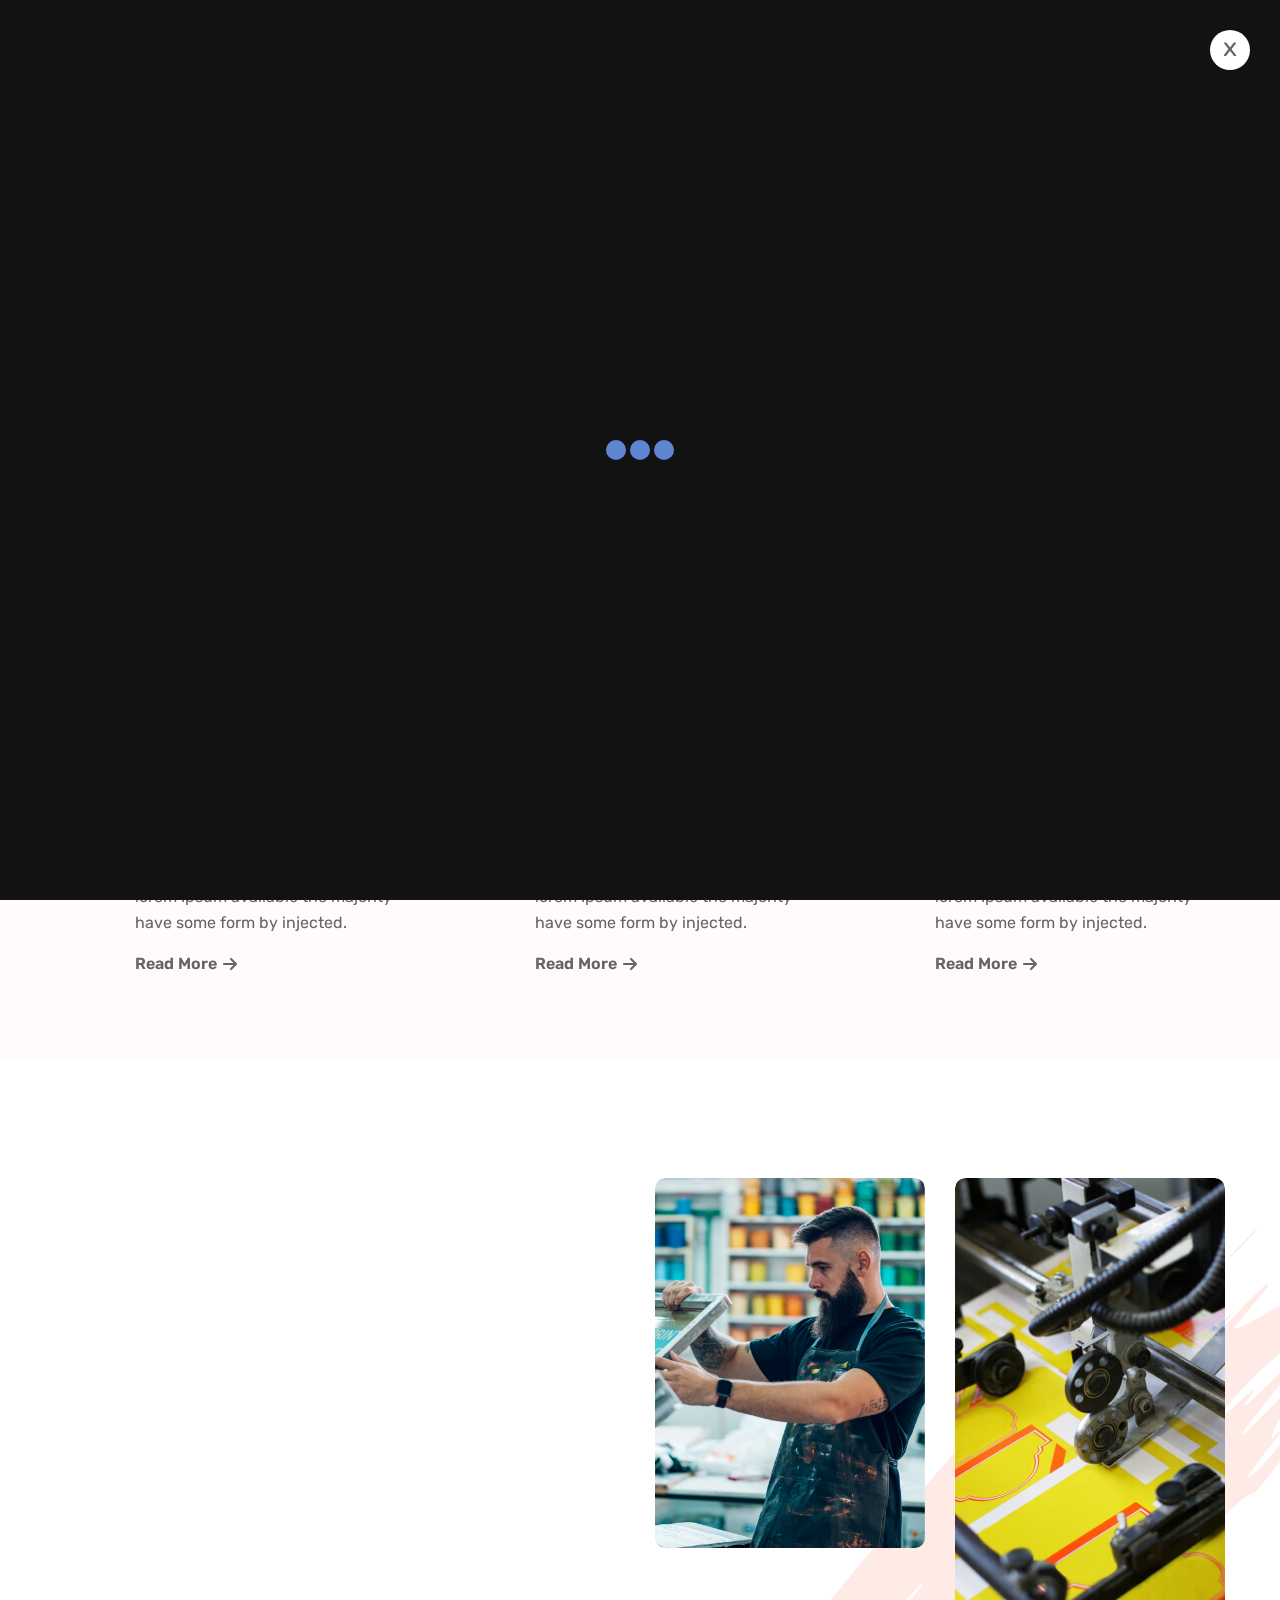
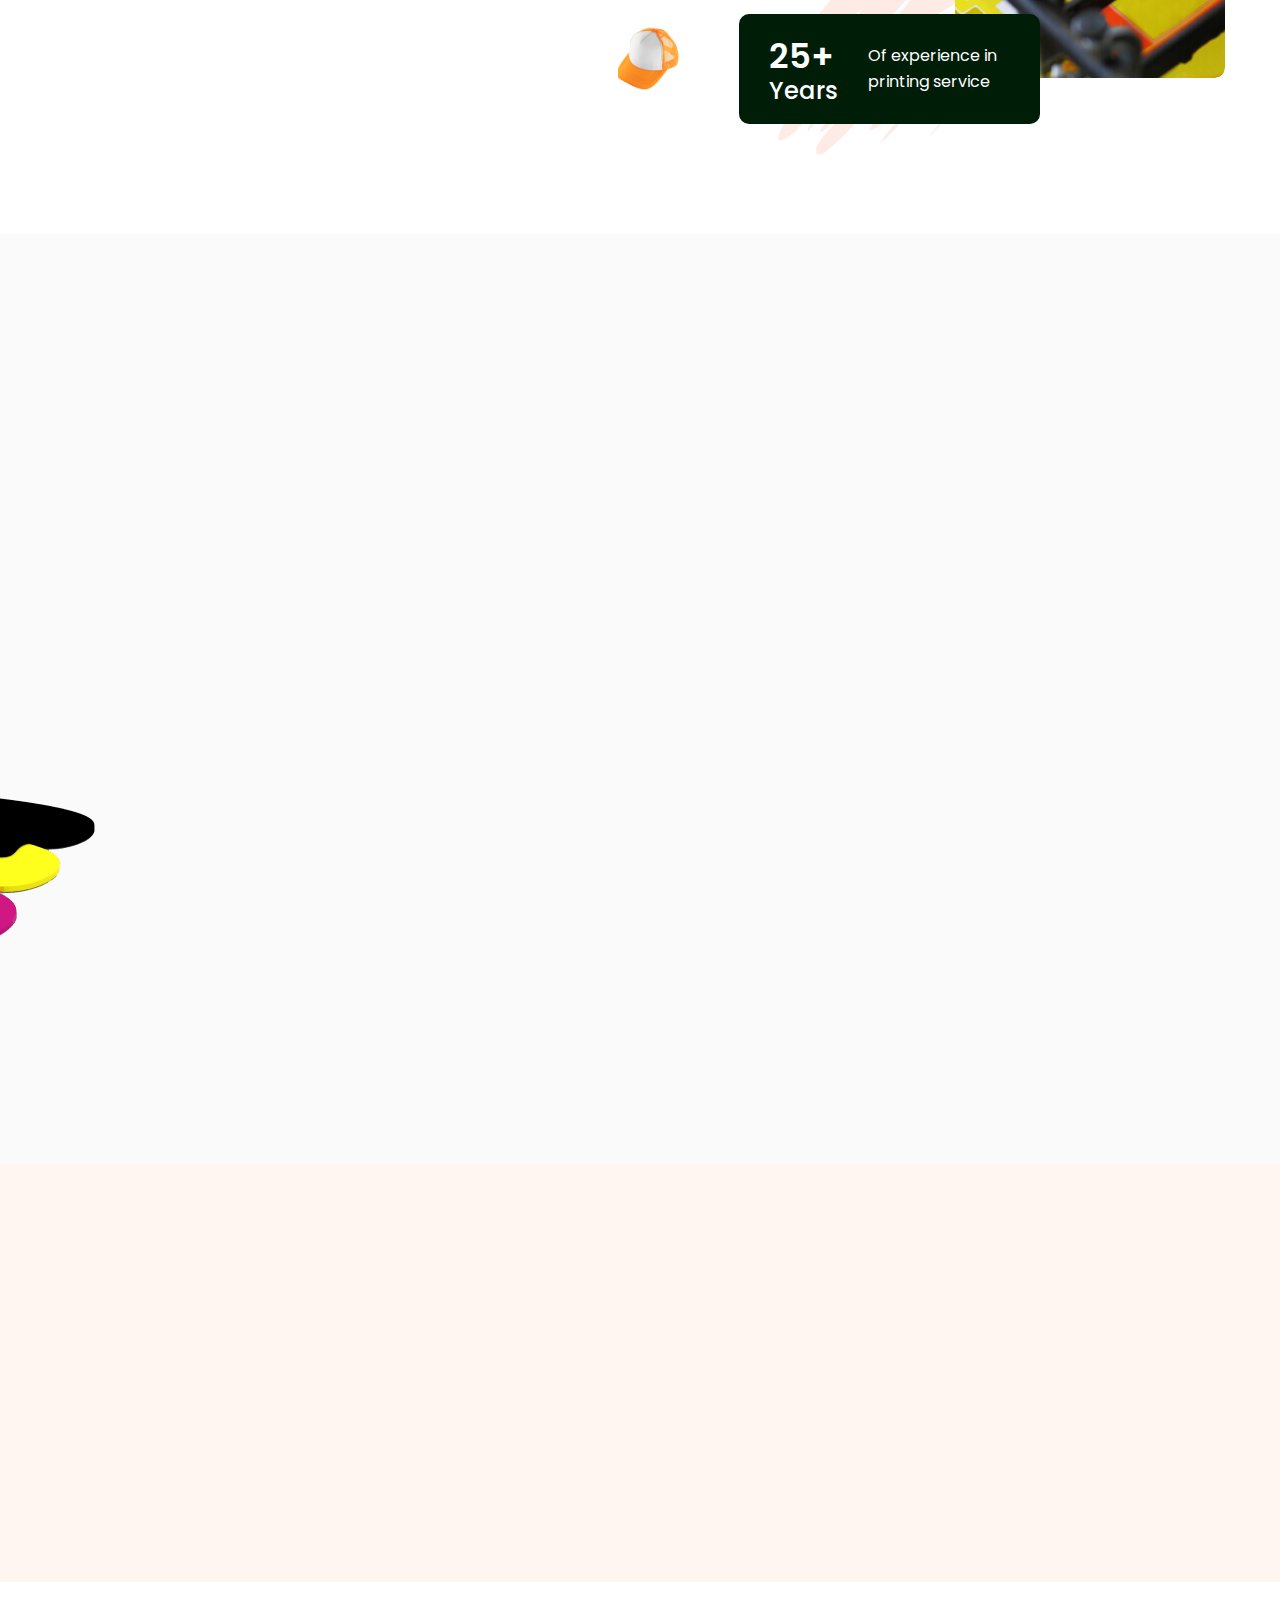
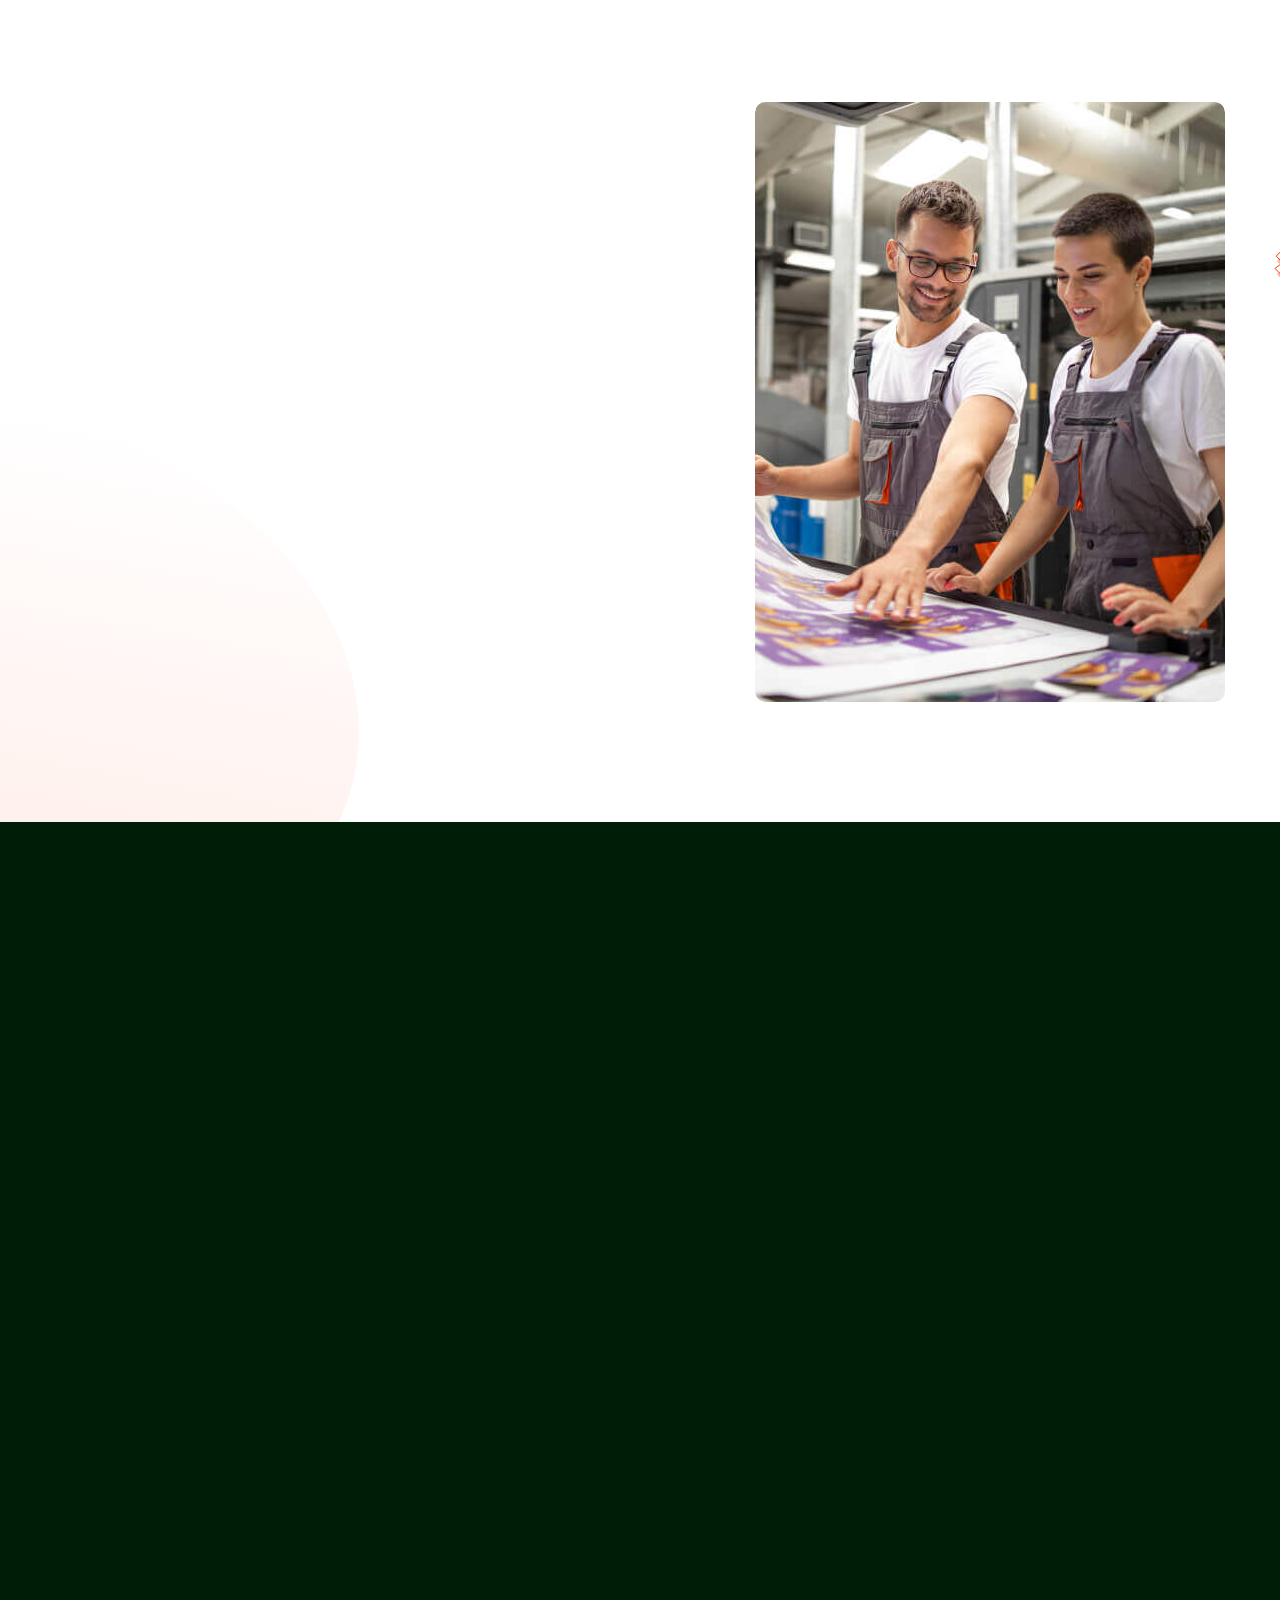
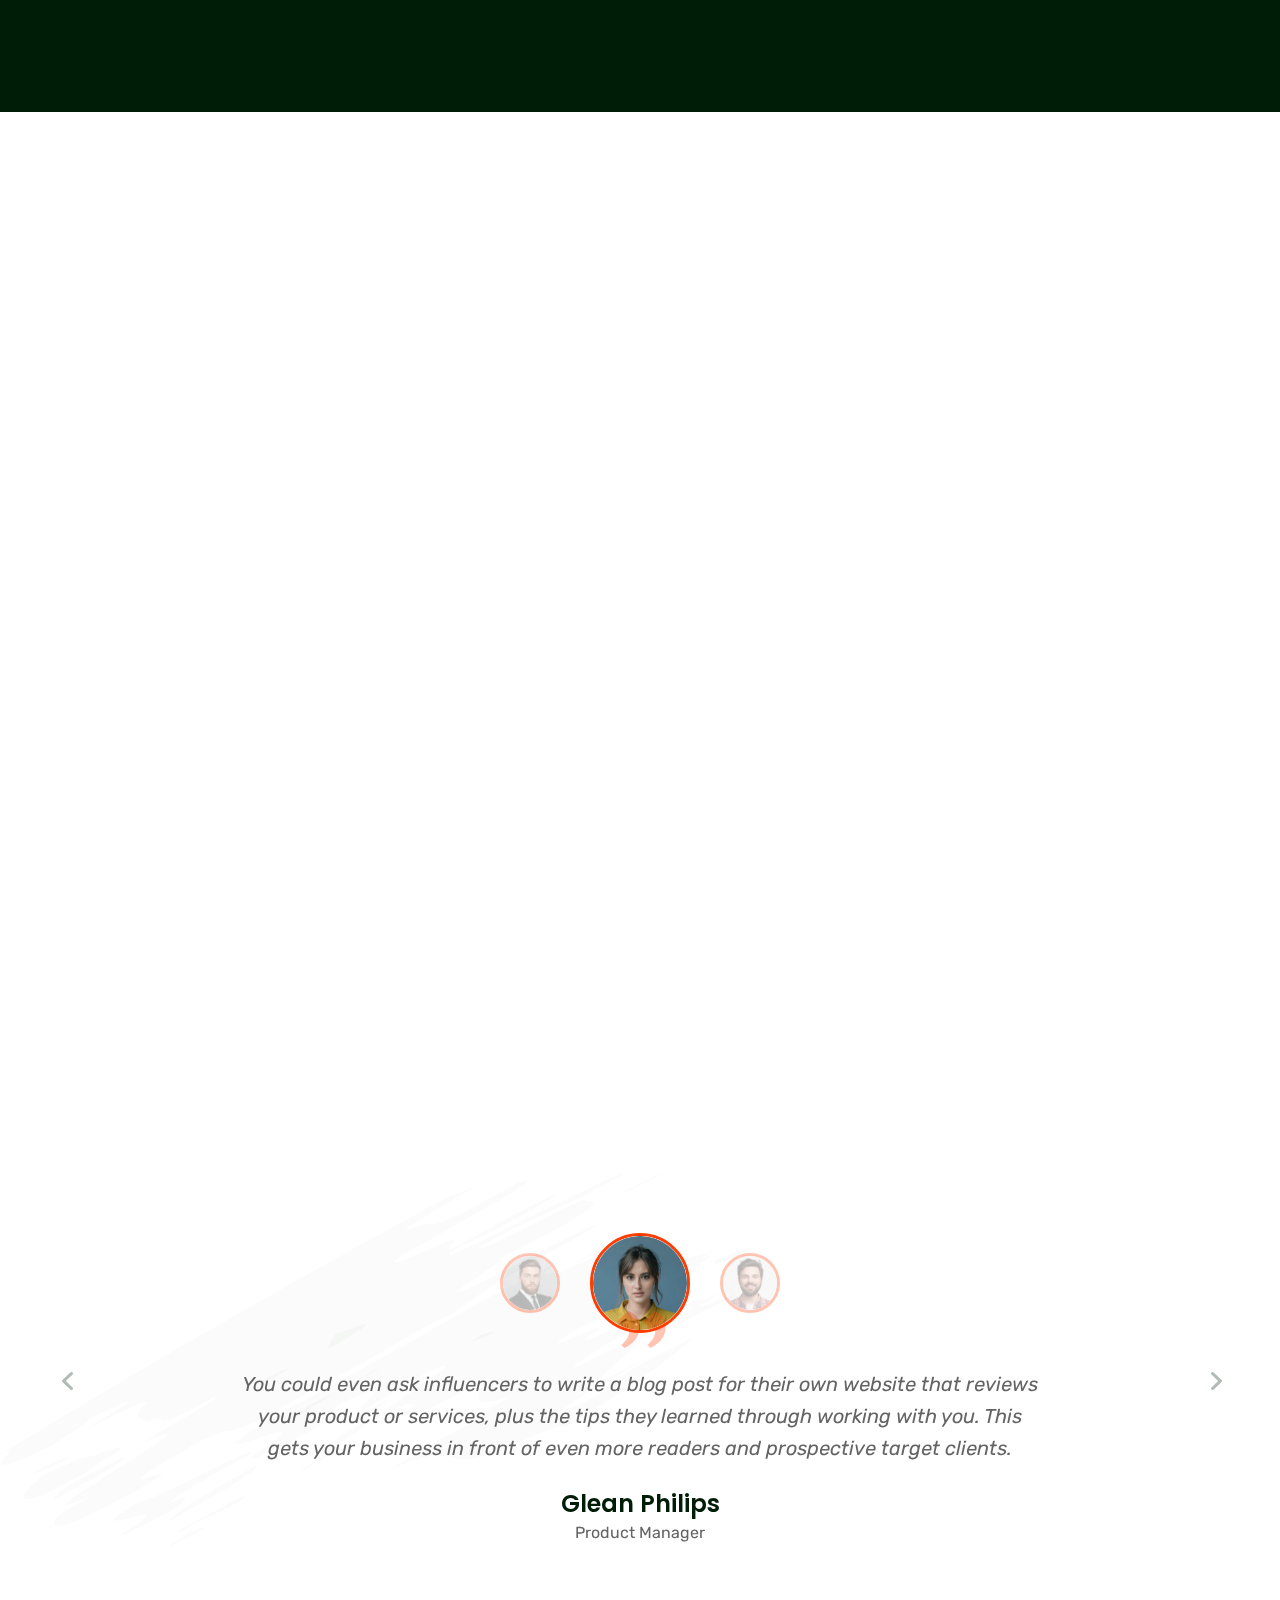
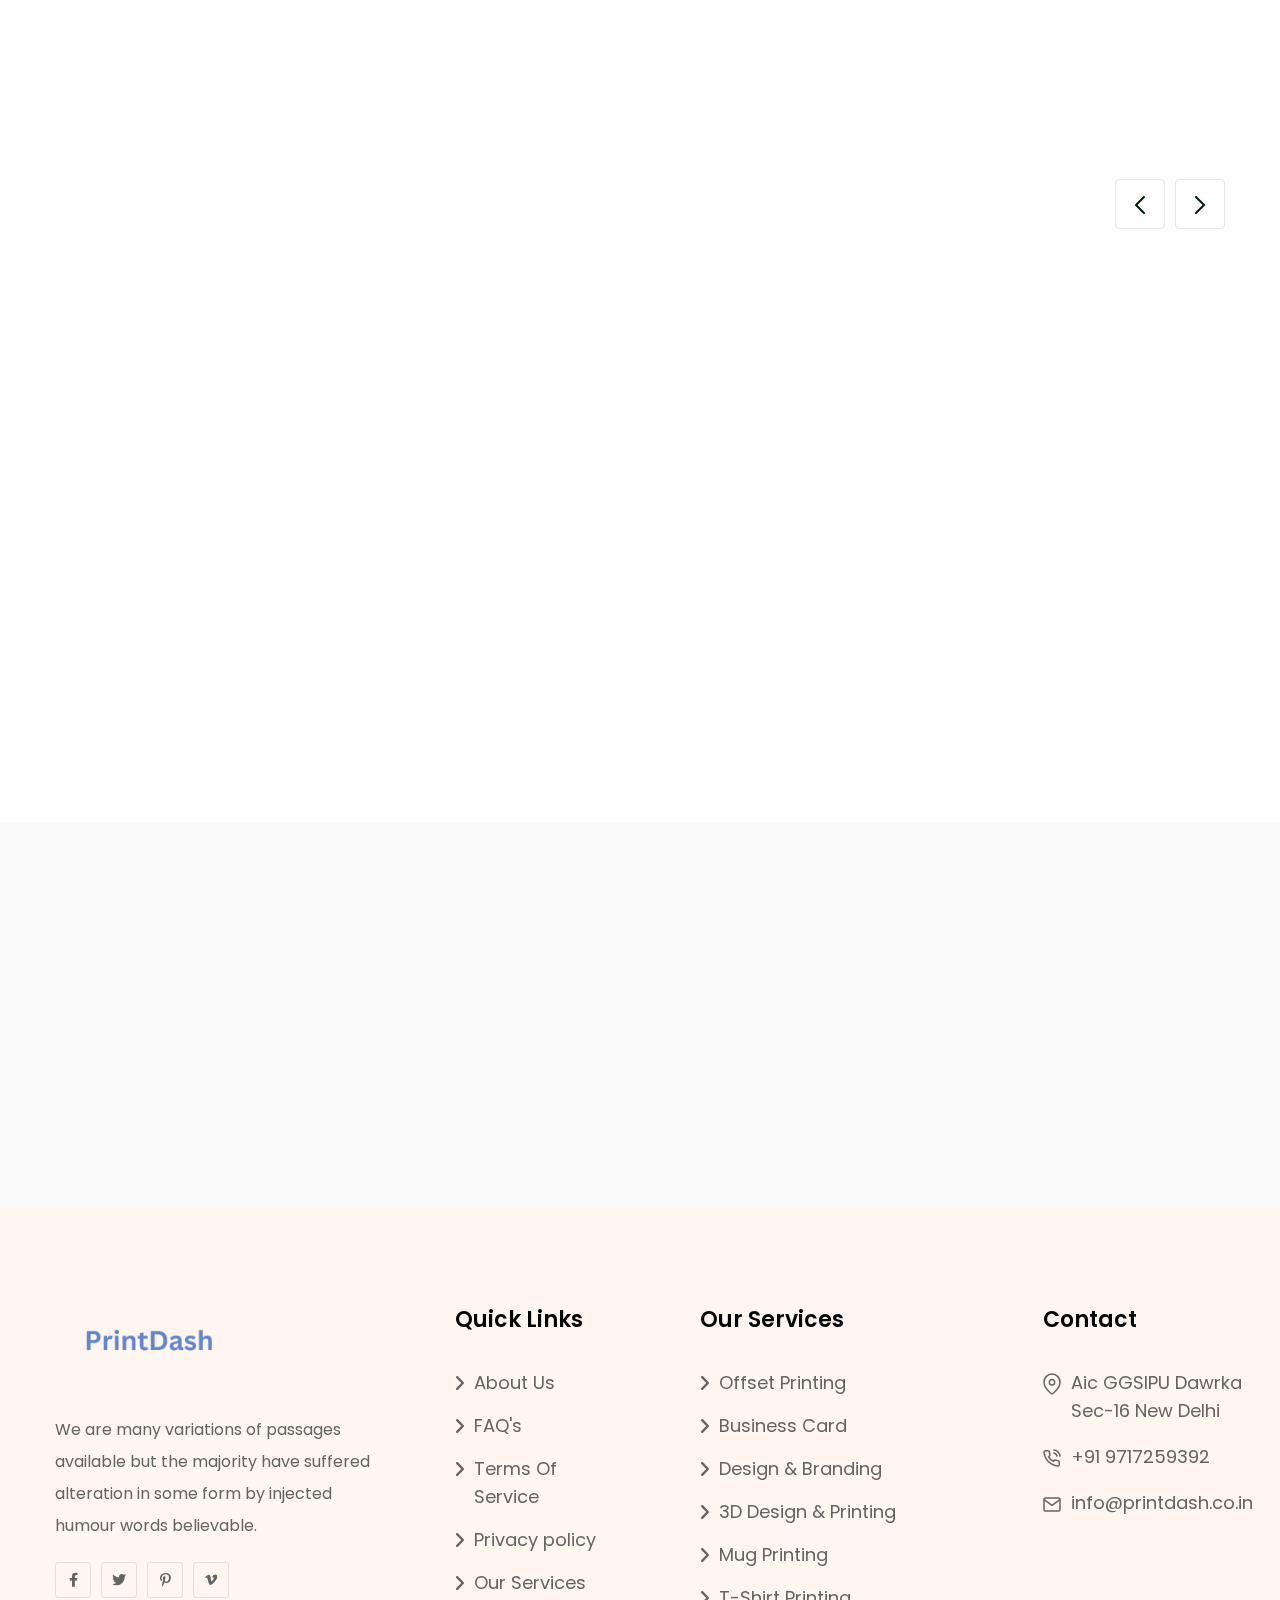
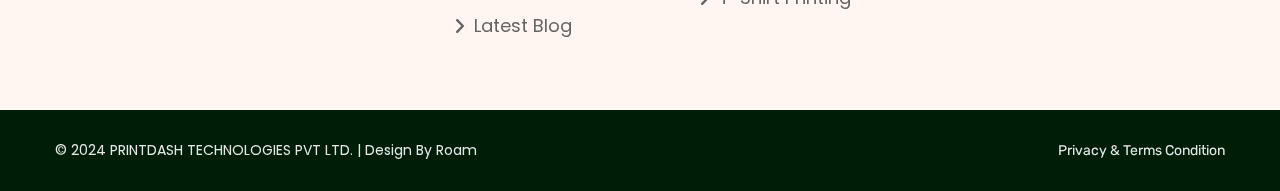
==== index.html @ 3d4bf66e "final changes" ====
<!DOCTYPE html><html class="no-js" lang="zxx"><head>
    <meta charset="utf-8">
    <meta http-equiv="x-ua-compatible" content="ie=edge">
    <title>PrintDash - Printing Services Company HTML5 Template</title>
    <meta name="description" content="">
    <meta name="author" content="soukhinkhan">
    <meta name="viewport" content="width=device-width, initial-scale=1">
    <!-- Place favicon.ico in the root directory -->
    <link rel="shortcut icon" type="image/x-icon" href="assets/imgs/logo/favicon.svg">
    <link rel="preconnect" href="https://fonts.googleapis.com">
    <link rel="preconnect" href="https://fonts.gstatic.com" crossorigin="">
    <link href="https://fonts.googleapis.com/css2?family=Sofia&amp;display=swap" rel="stylesheet">
    <!-- CSS here -->
    <link rel="stylesheet" href="assets/css/vendor/bootstrap.min.css">
    <link rel="stylesheet" href="assets/css/vendor/animate.min.css">
     <link rel="stylesheet" href="assets/css/plugins/swiper.min.css">
    <link rel="stylesheet" href="assets/css/vendor/magnific-popup.css">
    <link rel="stylesheet" href="assets/css/vendor/fontawesome-pro.css"> 
    <link rel="stylesheet" href="assets/css/vendor/spacing.css">
    <link rel="stylesheet" href="assets/css/vendor/custom-font.css">
    <link rel="stylesheet" href="assets/css/main.css">
</head>

<body>

<!--[if lte IE 9]>
<p class="browserupgrade">You are using an <strong>outdated</strong> browser. Please <a href="https://browsehappy.com/">upgrade your browser</a> to improve your experience and security.</p>
<![endif]-->

<!-- preloader start -->
<div id="preloader">
    <div class="preloader-close">x</div>
    <div class="sk-three-bounce">
        <div class="sk-child sk-bounce1"></div>
        <div class="sk-child sk-bounce2"></div>
        <div class="sk-child sk-bounce3"></div>
    </div>
</div>
<!-- preloader start -->

<!-- Backtotop start -->
<div class="backtotop-wrap cursor-pointer">
    <svg class="backtotop-circle svg-content" width="100%" height="100%" viewBox="-1 -1 102 102">
        <path d="M50,1 a49,49 0 0,1 0,98 a49,49 0 0,1 0,-98"></path>
    </svg>
</div>
<!-- Backtotop end -->

<!-- Offcanvas area start -->
<div class="fix">
    <div class="offcanvas__area">
        <div class="offcanvas__wrapper">
            <div class="offcanvas__content">
                <div class="offcanvas__top d-flex justify-content-between align-items-center">
                    <div class="offcanvas__logo">
                        <a href="index.html">
                            <img src="assets/imgs/logo/WhatsApp_Image_2024-07-29_at_1.00.36_PM-removebg-preview.png" alt="logo not found">
                        </a>
                    </div>
                    <div class="offcanvas__close">
                        <button class="offcanvas-close-icon animation--flip">
                                <span class="offcanvas-m-lines">
                              <span class="offcanvas-m-line line--1"></span><span class="offcanvas-m-line line--2"></span><span class="offcanvas-m-line line--3"></span>
                                </span>
                        </button>
                    </div>
                </div>
                <div class="mobile-menu fix"></div>
                <div class="offcanvas__social">
                    <h3 class="offcanvas__title mb-20">Subscribe &amp; Follow</h3>
                    <ul>
                        <li><a href="https://www.facebook.com/"><i class="fab fa-facebook-f"></i></a></li>
                        <li><a href="https://twitter.com/"><i class="fab fa-twitter"></i></a></li>
                        <li><a href="https://youtube.com/"><i class="fab fa-youtube"></i></a></li>
                        <li><a href="https://linkedin.com/"><i class="fab fa-linkedin"></i></a></li>
                    </ul>
                </div>
                <div class="offcanvas__btn d-sm-none">
                    <div class="header__btn-wrap">
                        <a class="rr-btn btn-hover-white" href="shop.html">Purchase Now<span><i class="fa-regular fa-angle-right"></i></span></a>
                    </div>
                </div>
            </div>
        </div>
    </div>
</div>
<div class="offcanvas__overlay"></div>
<div class="offcanvas__overlay-white"></div>
<!-- Offcanvas area start -->

<!-- Header area start -->
<header>
    <div id="header-sticky" class="header__area header-1">
        <div class="container">
            <div class="mega__menu-wrapper p-relative">
                <div class="header__main">
                    <div class="header__left">
                        <div class="header__logo">
                            <a href="index.html">
                                <div class="logo">
                                    <img src="assets/imgs/logo/WhatsApp_Image_2024-07-29_at_1.00.36_PM-removebg-preview.png" alt="logo not found" style="scale: 1.5;">
                                </div>
                            </a>
                        </div>
                    </div>
                    <div class="header__middle">
                        <div class="mean__menu-wrapper d-none d-lg-block">
                            <div class="main-menu">
                                <nav id="mobile-menu">
                                    <ul>
                                     
                                        <li>
                                            <a href="about-us.html">About Us</a>
                                        </li>
                                        <li class="has-dropdown">
                                            <a href="service.html">Services</a>
                                            <ul class="submenu">
                                                <li><a href="service.html">Service</a></li>

                                            </ul>
                                        </li>
                                       
                                        
                                        <li>
                                            <a href="contact.html">Contact</a>
                                        </li>
                                    </ul>
                                </nav>
                            </div>
                        </div>
                    </div>
                    <div class="header__right">
                        <div class="header__action d-flex align-items-center">
                            <div class="header__btn-wrap d-none d-sm-inline-flex">
                                <a href="shop.html" class="rr-btn">Make An Order</a>
                            </div>
                            <div class="header__hamburger ml-20 d-lg-none">
                                <div class="sidebar__toggle">
                                    <button class="bar-icon">
                                        <span></span>
                                        <span></span>
                                        <span></span>
                                    </button>
                                </div>
                            </div>
                        </div>
                    </div>
                </div>
            </div>
        </div>
    </div>
</header>

<div id="popup-search-box">
    <div class="box-inner-wrap d-flex align-items-center">
        <form id="form" action="#" method="get" role="search">
            <input id="popup-search" type="text" name="s" placeholder="Type keywords here...">
        </form>
        <div class="search-close"><i class="fa-sharp fa-regular fa-xmark"></i></div>
    </div>
</div>
<!-- Header area end -->

<!-- Body main wrapper start -->
<main>

    <!-- Banner area start -->
    <section class="banner-home overflow-hidden banner-home-bg p-relative">
        <div class="banner-home__middel-shape"></div>
        <div class="container p-relative z-index-1">
            <div class="banner-all-shape-wrapper">
                <div class="banner-home__small-red">
                    <img data-parallax="{&quot;y&quot;: -160, &quot;smoothness&quot;: 15}" src="assets/imgs/banner-1/small-red.svg" alt="img not found">
                </div>
                <div class="banner-home__small-parpale">
                    <img data-parallax="{&quot;x&quot;: -160, &quot;smoothness&quot;: 15}" src="assets/imgs/banner-1/small-parpale.svg" alt="img not found">
                </div>
                <div class="banner-home__small-blue">
                    <img data-parallax="{&quot;x&quot;: -160, &quot;smoothness&quot;: 15}" src="assets/imgs/banner-1/small-blue.svg" alt="img not found">
                </div>
                <div class="banner-home__blue-dot-shape">
                    <img data-parallax="{&quot;x&quot;: -160, &quot;smoothness&quot;: 15}" src="assets/imgs/banner-1/blue-dot.svg" alt="img not found">
                </div>
                <div class="banner-home__red-shape">
                    <img data-parallax="{&quot;x&quot;: -160, &quot;smoothness&quot;: 15}" src="assets/imgs/banner-1/red-dot.svg" alt="img not found">
                </div>
                <div class="banner-home__card1-shape">
                    <img data-parallax="{&quot;y&quot;: -160, &quot;smoothness&quot;: 15}" src="assets/imgs/banner-1/banner-top-1-cart.png" alt="img not found">
                </div>
                <div class="banner-home__card2-shape">
                    <img data-parallax="{&quot;x&quot;: -160, &quot;smoothness&quot;: 15}" src="assets/imgs/banner-1/banner-bottom-2-cart.png" alt="img not found">
                </div>
                <div class="banner-home__cup-shape">
                    <img class="zooming" src="assets/imgs/banner-1/cup.png" alt="img not found">
                </div>
                <div class="banner-home__blue-shape d-none d-md-block">
                    <img data-parallax="{&quot;y&quot;: -160, &quot;smoothness&quot;: 15}" src="assets/imgs/banner-1/blue-shape.svg" alt="img not found">
                </div>
                <div class="banner-home__parpale-shape d-none d-md-block">
                    <img data-parallax="{&quot;y&quot;: -160, &quot;smoothness&quot;: 15}" src="assets/imgs/banner-1/parpale-shape.svg" alt="img not found">
                </div>
                <div class="banner-home__banner-shape-1">
                    <img class="upDown-top" src="assets/imgs/banner-1/banner-shape-1.svg" alt="img not found">
                </div>
                <div class="banner-home__banner-shape-2">
                    <img class="upDown-bottom" src="assets/imgs/banner-1/banner-shape-2.svg" alt="img not found">
                </div>
                <div class="banner-home__banner-right-shape d-none d-md-block">
                    <img class="" src="assets/imgs/banner-1/big-right-shape.png" alt="img not found">
                </div>
            </div>
            <div class="row align-items-center">
                <div class="col-md-7">
                    <div class="banner-home__content p-relative">
                        <h6 class="sub-title mb-20 mb-sm-10 mb-xs-5 wow fadeInLeft animated" data-wow-delay="1s">Welcome To PrintDash</h6>
                        <h1 class="title mb-15 mb-xs-10 wow fadeInLeft animated" data-wow-delay="1.2s">Product Design &amp; Printing</h1>
                        <div class="description mb-20 mb-sm-15 mb-xs-10 wow fadeInLeft animated" data-wow-delay="1.4s">
                            <p>There are many variations of passages orem psum available but the majority have suffered alteration in some form by injected humour or randomised words which don't look even.</p>
                        </div>
                        <div class="banner-home__btn__wrapper d-flex flex-wrap mt-40 mt-md-35 mt-sm-30 mt-xs-25">
                            <a href="service.html" class="rr-btn wow fadeInLeft animated" data-wow-delay="1.5s">Our Service</a>
                            <a href="about-us.html" class="rr-btn btn-transparent wow fadeInLeft animated" data-wow-delay="1.6s">Discover More</a>
                        </div>
                    </div>
                </div>
                <div class="col-md-5">
                    <div class="banner-home__media text-sm-center text-xs-center mt-sm-40">
                        <img class="img-fluid" src="assets/imgs/banner-1/revew/big-buttol-img.png" alt="img not found">
                    </div>
                </div>
            </div>
        </div> 
    </section>
    <!-- Banner area end -->
    
    <!-- feature area start -->
    <section class="latest-feature__area pt-80 pb-50 latest-feature-bg">
        <div class="container">
            <div class="row">
                <div class="col-xl-4 col-lg-4 col-md-6 ">
                    <div class="latest-feature__item mb-30 d-flex wow fadeInLeft animated" data-wow-delay=".8s">
                        <div class="latest-feature__item-icon">
                            <img src="assets/imgs/feature/feature-img1.svg" alt="img not fount">
                        </div>
                        <div class="latest-feature__item-content">
                            <h4>Printing Services</h4>
                            <p>There are many variations of passages lorem Ipsum available the majority have some form by injected.</p>
                            <a href="service-details.html">Read More <i class="fa-solid fa-arrow-right"></i></a>
                        </div>
                    </div>
                </div>
                <div class="col-xl-4 col-lg-4 col-md-6 ">
                    <div class="latest-feature__item mb-30 d-flex wow fadeInLeft animated" data-wow-delay="1.2s">
                        <div class="latest-feature__item-icon">
                            <img src="assets/imgs/feature/feature-img2.svg" alt="img not fount">
                        </div>
                        <div class="latest-feature__item-content">
                            <h4>Design &amp; Branding</h4>
                            <p>There are many variations of passages lorem Ipsum available the majority have some form by injected.</p>
                            <a href="service-details.html">Read More <i class="fa-solid fa-arrow-right"></i></a>
                        </div>
                    </div>
                </div>
                <div class="col-xl-4 col-lg-4 col-md-6 ">
                    <div class="latest-feature__item mb-30 d-flex wow fadeInLeft animated" data-wow-delay="1.6s">
                        <div class="latest-feature__item-icon call-center">
                            <img src="assets/imgs/feature/feature-img3.svg" alt="img not fount">
                        </div>
                        <div class="latest-feature__item-content">
                            <h4>Best Online Support</h4>
                            <p>There are many variations of passages lorem Ipsum available the majority have some form by injected.</p>
                            <a href="contact.html">Read More <i class="fa-solid fa-arrow-right"></i></a>
                        </div>
                    </div>
                </div>
            </div>
        </div>
    </section>
    <!-- feature area end -->

    <!--latest Choose Us start-->
    <section class="latest-Choose-us__area section-space overflow-hidden latest-Choose-bg">
        <div class="container p-relative z-index-1">
            <div class="latest-Choose-us__all-shape">
                <div class="latest-Choose-us__bg-shape">
                    <img class="upDown-bottom img-fluid" src="assets/imgs/choose-us/bg-shape.svg" alt="img not found">
                </div>
                <div class="latest-Choose-us__bag-shape">
                    <img class="zooming img-fluid" src="assets/imgs/choose-us/bag-shape.png" alt="img not found">
                </div>
                <div class="latest-Choose-us__cap-shape">
                    <img class="upDown-top img-fluid" src="assets/imgs/choose-us/cap-shape.png" alt="img not found">
                </div>
            </div>
            <div class="latest-Choose-us__media-experience-box d-flex" data-parallax="{&quot;y&quot;: -160, &quot;smoothness&quot;: 15}">
                <div class="title">
                    <h3><span class="count">25</span>+</h3>
                    <h4>Years</h4>
                </div>
                <div class="description">
                    <p>Of experience in printing service</p>
                </div>
            </div>
            <div class="row">
                <div class="col-xl-6 col-lg-6 col-md-7">
                    <div class="latest-Choose-us__content mb-40">
                        <h6 class="subtitle wow fadeInLeft animated" data-wow-delay=".6s">Why Choose Us</h6>
                        <h2 class="title wow fadeInLeft animated" data-wow-delay=".8s">Why People Choose Our PrintDash?</h2>
                        <p class="wow fadeInLeft animated" data-wow-delay="1s">There are many variations of passages orem psum available but the majority have suffered alteration in some form by injected humour or randomised words which don't look even.</p>

                        <div class="latest-Choose-us__content-text d-flex">
                            <div class="latest-Choose-us__content-text-box wow fadeInLeft animated" data-wow-delay="1.2s">
                                <ul>
                                    <li><i class="fa-solid fa-circle-check"></i>Printed in full-color</li>
                                    <li><i class="fa-solid fa-circle-check"></i>Variety of paper sizes</li>
                                    <li><i class="fa-solid fa-circle-check"></i>Double-sided</li>
                                    <li><i class="fa-solid fa-circle-check"></i>Optional finishing</li>
                                    <li><i class="fa-solid fa-circle-check"></i>Professional Designs</li>
                                    <li><i class="fa-solid fa-circle-check"></i>Quality Assurance By Expertise</li>
                                </ul>
                                
                            </div>
                        </div>
                        <div class="latest-Choose-us__content-btn wow fadeInLeft animated" data-wow-delay="1.4s">
                            <a href="about-us.html" class="rr-btn">Read More</a>
                        </div>
                    </div>
                </div>
                <div class="col-xl-6 col-lg-6 col-md-5">
                    <div class="latest-Choose-us__media d-flex flex-row">
                        <div class="latest-Choose-us__media-img1">
                            <img class="img-fluid" src="assets/imgs/choose-us/chooes-us-img1.jpg" alt="image not found">
                        </div>
                        <div class="latest-Choose-us__media-img2">
                            <img src="assets/imgs/choose-us/chooes-us-img2.jpg" alt="image not found" class="img-fluid">
                        </div>
                    </div>
                </div>
            </div>
        </div>
    </section>
    <!--latest Choose Us end-->

    <!-- service area start -->
    <section class="latest-service__area pt-120 pb-90 p-relative overflow-hidden latest-service-bg">
        <div class="container p-relative">
            <div class="latest-service__all-shape">
                <div class="latest-service__right-shape">
                    <img class="upDown" src="assets/imgs/service/right-shape.svg" alt="img not found">
                </div>
                <div class="latest-service__bg-shape">
                    <img class="upDown" src="assets/imgs/service/service-bg-shape.png" alt="img not found">
                </div>
            </div>
            <div class="row">
                <div class="col-xl-12">
                    <div class="latest-service__title-box mb-40 text-center">
                        <div class="latest-service__title-box-subtitle wow fadeInLeft animated" data-wow-delay=".6s">
                            <h6>Our Main Services</h6>
                        </div>
                        <div class="latest-service__title-box-title wow fadeInLeft animated" data-wow-delay=".8s">
                            <h2>Professional Digital Printing</h2>
                        </div>
                    </div>
                </div>
            </div>
            <div class="row">
                <div class="col-xl-4 col-lg-4 col-md-6 col-sm-6">
                    <div class="latest-service__item text-center wow fadeInLeft animated" data-wow-delay="1s">
                        <div class="latest-service__item-icon">
                            <img src="assets/imgs/service/service1.svg" alt="img not found">
                        </div>
                        <div class="latest-service__item-title">
                            <a href="service-details.html"><h4>Top Quality Prints</h4></a>
                        </div>
                        <div class="latest-service__item-text">
                            <p>Mi donec risus commodo auctor phasellus adipiscing. Faucibus magna cursus sed sodales amet. Nunc.</p>
                        </div>
                    </div>
                </div>
                <div class="col-xl-4 col-lg-4 col-md-6 col-sm-6">
                    <div class="latest-service__item text-center wow fadeInLeft animated" data-wow-delay="1.2s">
                        <div class="latest-service__item-icon">
                            <img src="assets/imgs/service/service2.svg" alt="img not found">
                        </div>
                        <div class="latest-service__item-title">
                            <a href="service-details.html"><h4>Mix and match colors</h4></a>
                        </div>
                        <div class="latest-service__item-text">
                            <p>Mi donec risus commodo auctor phasellus adipiscing. Faucibus magna cursus sed sodales amet. Nunc.</p>
                        </div>
                    </div>
                </div>
                <div class="col-xl-4 col-lg-4 col-md-6 col-sm-6">
                    <div class="latest-service__item text-center wow fadeInLeft animated" data-wow-delay="1.4s">
                        <div class="latest-service__item-icon">
                            <img src="assets/imgs/service/service3.svg" alt="img not found">
                        </div>
                        <div class="latest-service__item-title">
                            <a href="service-details.html"><h4>Shipping worldwide</h4></a>
                        </div>
                        <div class="latest-service__item-text">
                            <p>Mi donec risus commodo auctor phasellus adipiscing. Faucibus magna cursus sed sodales amet. Nunc.</p>
                        </div>
                    </div>
                </div>
                <div class="col-xl-4 col-lg-4 col-md-6 col-sm-6">
                    <div class="latest-service__item text-center wow fadeInRight animated" data-wow-delay="1.2s">
                        <div class="latest-service__item-icon service-4">
                            <img src="assets/imgs/service/service4.svg" alt="img not found">
                        </div>
                        <div class="latest-service__item-title">
                            <a href="service-details.html"><h4>Offset Printing</h4></a>
                        </div>
                        <div class="latest-service__item-text">
                            <p>Mi donec risus commodo auctor phasellus adipiscing. Faucibus magna cursus sed sodales amet. Nunc.</p>
                        </div>
                    </div>
                </div>
                <div class="col-xl-4 col-lg-4 col-md-6 col-sm-6">
                    <div class="latest-service__item text-center wow fadeInRight animated" data-wow-delay="1.4s">
                        <div class="latest-service__item-icon">
                            <img src="assets/imgs/service/service5.svg" alt="img not found">
                        </div>
                        <div class="latest-service__item-title">
                            <a href="service-details.html"><h4>Quality Guarantee</h4></a>
                        </div>
                        <div class="latest-service__item-text">
                            <p>Mi donec risus commodo auctor phasellus adipiscing. Faucibus magna cursus sed sodales amet. Nunc.</p>
                        </div>
                    </div>
                </div>
                <div class="col-xl-4 col-lg-4 col-md-6 col-sm-6">
                    <div class="latest-service__item text-center wow fadeInRight animated" data-wow-delay="1.6s">
                        <div class="latest-service__item-icon">
                            <img src="assets/imgs/service/service6.svg" alt="img not found">
                        </div>
                        <div class="latest-service__item-title">
                            <a href="service-details.html"><h4>Reorder quickly</h4></a>
                        </div>
                        <div class="latest-service__item-text">
                            <p>Mi donec risus commodo auctor phasellus adipiscing. Faucibus magna cursus sed sodales amet. Nunc.</p>
                        </div>
                    </div>
                </div>
            </div>
        </div>
    </section>
    <!-- service area end -->

    <!-- latest-counter area end -->
    <section class="latest-counter__area pt-75 pb-75 pt-xs-30 pb-xs-60   latest-counter-bg">
        <div class="container">
            <div class="row">
                <div class="col-xl-3 col-lg-3 col-md-6 col-sm-6">
                   <div class="latest-counter__counter-box wow fadeInLeft animated" data-wow-delay="1s">
                        <div class="latest-counter__content text-center">
                            <div class="latest-counter__content__counter-img mt-40">
                                <img src="assets/imgs/counter/home1-counter-up-1.svg" alt="img not found">
                            </div>
                            <h5><span class="count">270</span>+</h5>
                            <span>Happy Customers</span>
                        </div>
                   </div>
                </div>
                <div class="col-xl-3 col-lg-3 col-md-6 col-sm-6">
                    <div class="latest-counter__content text-center wow fadeInLeft animated" data-wow-delay="1.2s">
                        <div class="latest-counter__content__counter-img">
                            <img src="assets/imgs/counter/home1-counter-up-2.svg" alt="img not found">
                        </div>
                        <h5><span class="count">1320</span>+</h5>
                        <span>Project Complate</span>
                    </div>
                </div>
                <div class="col-xl-3 col-lg-3 col-md-6 col-sm-6">
                    <div class="latest-counter__content text-center wow fadeInLeft animated" data-wow-delay="1.4s">
                        <div class="latest-counter__content__counter-img man-icon">
                            <img src="assets/imgs/counter/home1-counter-up-3.svg" alt="img not found">
                        </div>
                        <h5><span class="count">180</span>+</h5>
                        <span>Experts Team</span>
                    </div>
                </div>
                <div class="col-xl-3 col-lg-3 col-md-6 col-sm-6">
                    <div class="latest-counter__content text-center wow fadeInLeft animated" data-wow-delay="1.6s">
                        <div class="latest-counter__content__counter-img ellipse-icon">
                            <img src="assets/imgs/counter/home1-counter-up-4.svg" alt="img not found">
                        </div>
                        <h5><span class="count">15</span>+</h5>
                        <span>Years Of Experience</span>
                    </div>
                </div>
            </div>
        </div>
    </section>
    <!-- latest-counter area start -->

    <!-- Faq area start -->
    <section class="question__area overflow-hidden section-space question-bg">
        <div id="primary" class="shape-wrapper">
            <div class="container p-relative">
                <div class="question__all-shape">
                    <div class="bg-shape">
                        <img class="upDown" src="assets/imgs/faq/faq-bg-shape.svg" alt="img not found">
                    </div>
                    <div class="bulet-shape">
                        <img class="upDown-top" src="assets/imgs/faq/faq-bulet_shape.svg" alt="img not found">
                    </div>
                    <div class="close-shape">
                        <img class="zooming" src="assets/imgs/faq/cross.svg" alt="img not found">
                    </div>
                </div>
                <div class="row align-items-center">
                    <div class="col-xl-7 col-lg-6 col-md-6">
                        <div class="content-area">
                            <div class="faq">
                                <div id="faq" class="accordion">
                                    <h6 class="subtitle wow fadeInLeft animated" data-wow-delay=".6s">Have Any Question</h6>
                                    <h2 class="title mb-40 wow fadeInLeft animated" data-wow-delay=".8s">Frequently Ask Question</h2>
                                    <div class="card wow fadeInLeft animated" data-wow-delay="1s">
                                        <div class="card-header">
                                            <button class="card-link" data-bs-toggle="collapse" data-bs-target="#faq-1">
                                                Appropriate For Your Specific Business
                                            </button>
                                        </div>
                                        <div id="faq-1" class="collapse" data-bs-parent="#faq">
                                            <div class="card-body">
                                                <p>The other hand we denounce with righteou indg ation and dislike men who are so beguiled and demorali ed by the of pleasure of the moment. Dislike men who are so beguiled demoraliz worlds.</p>
                                            </div>
                                        </div>
                                    </div>
                                    <div class="card wow fadeInLeft animated" data-wow-delay="1.2s">
                                        <div class="card-header">
                                            <button class="card-link" data-bs-toggle="collapse" data-bs-target="#faq-2">
                                                Design &amp; Development Troubleshooting
                                            </button>
                                        </div>
                                        <div id="faq-2" class="collapse" data-bs-parent="#faq">
                                            <div class="card-body">
                                                <p>The other hand we denounce with righteou indg ation and dislike men who are so beguiled and demorali ed by the of pleasure of the moment. Dislike men who are so beguiled demoraliz worlds.</p>
                                            </div>
                                        </div>
                                    </div>
                                    <div class="card wow fadeInLeft animated" data-wow-delay="1.4s">
                                        <div class="card-header">
                                            <button class="card-link" data-bs-toggle="collapse" data-bs-target="#faq-3">
                                                Online Support &amp; Action
                                            </button>
                                        </div>
                                        <div id="faq-3" class="collapse" data-bs-parent="#faq">
                                            <div class="card-body">
                                                <p>The other hand we denounce with righteou indg ation and dislike men who are so beguiled and demorali ed by the of pleasure of the moment. Dislike men who are so beguiled demoraliz worlds.</p>
                                            </div>
                                        </div>
                                    </div>
                                </div>
                            </div>
                        </div>
                    </div>
                    <div class="col-xl-5 col-lg-6 col-md-6">
                        <div class="media">
                            <img data-parallax="{&quot;scale&quot;: 1.3, &quot;smoothness&quot;: 15}" src="assets/imgs/faq/faq.jpg" alt="img not found">
                        </div>
                    </div>
                </div>
            </div>
        </div>
    </section>
    <!-- Faq area end -->

    <!-- latest-team area start -->
    <section class="latest-team__area overflow-hidden section-space latest-team-bg">
        <div class="container">
            <div class="team-top heading-space">
                <div class="latest-team__title-wrapper">
                    <h6 class="subtitle wow fadeInLeft animated" data-wow-delay=".6s">Our Team</h6>
                    <h2 class="title wow fadeInLeft animated" data-wow-delay=".8s">Meet Our Team Member</h2>
                </div>
                <div class="latest-team__button-right  wow fadeInRight animated" data-wow-delay=".3s">
                    <button class="small-btn  right-icon team__slider-button-prev">
                        <svg width="10" height="18" viewBox="0 0 10 18" fill="none" xmlns="http://www.w3.org/2000/svg">
                            <path d="M9 17L1 9L9 1" stroke="#001D08" stroke-width="2" stroke-linecap="round" stroke-linejoin="round"></path>
                        </svg>
                    </button>
                    <button class="small-btn team__slider-button-next">
                        <svg width="10" height="18" viewBox="0 0 10 18" fill="none" xmlns="http://www.w3.org/2000/svg">
                            <path d="M1 17L9 9L1 1" stroke="#001D08" stroke-width="2" stroke-linecap="round" stroke-linejoin="round"></path>
                        </svg>
                    </button>
                </div>
            </div>

            <div class="row p-relative">
                <div class="col-12">
                    <div class="latest-team__item margin-minus-400 mb-30">
                        <div class="swiper card-slide">
                            <div class="swiper-wrapper">
                                <div class="swiper-slide latest-team__item-slide wow fadeInLeft animated" data-wow-delay=".4s">
                                    <div class="latest-team__item-media">
                                        <div class="latest-team__item-media-social d-flex">
                                            <a href="facebook.com" class="rr-btn"><i class="fa-brands fa-facebook-f"></i></a>
                                            <a href="twitter.com" class="rr-btn"><i class="fa-brands fa-twitter"></i></a>
                                            <a href="instagram.com" class="rr-btn"><i class="fa-brands fa-instagram"></i></a>
                                        </div>
                                        <div class="latest-team__item-media-img-title ">
                                            <h5>Designer</h5>
                                            <a href="team-details.html"><h4>Arron Rodri</h4></a>
                                        </div>
                                      <div class="latest-item_thumb">
                                        <a href="team-details.html">
                                            <img src="assets/imgs/latest-team/letest-team-img1.jpg" alt="images not found" class="img-fluid">
                                        </a>
                                      </div>
                                    </div>
                                </div>

                                <div class="swiper-slide latest-team__item-slide wow fadeInLeft animated" data-wow-delay=".8s">
                                    <div class="latest-team__item-media">
                                        <div class="latest-team__item-media-social d-flex">
                                            <a href="facebook.com" class="rr-btn"><i class="fa-brands fa-facebook-f"></i></a>
                                            <a href="twitter.com" class="rr-btn"><i class="fa-brands fa-twitter"></i></a>
                                            <a href="instagram.com" class="rr-btn"><i class="fa-brands fa-instagram"></i></a>
                                        </div>
                                        <div class="latest-team__item-media-img-title ">
                                            <h5>Operator</h5>
                                            <a href="team-details.html"><h4>Stifen Simons</h4></a>
                                        </div>
                                        <div class="latest-item_thumb">
                                            <a href="team-details.html">
                                                <img src="assets/imgs/latest-team/letest-team-img2.jpg" alt="images not found" class="img-fluid">
                                            </a>
                                          </div>
                                    </div>
                                </div>

                                <div class="swiper-slide latest-team__item-slide wow fadeInLeft animated" data-wow-delay="1.2s">
                                    <div class="latest-team__item-media">
                                        <div class="latest-team__item-media-social d-flex">
                                            <a href="facebook.com" class="rr-btn"><i class="fa-brands fa-facebook-f"></i></a>
                                            <a href="twitter.com" class="rr-btn"><i class="fa-brands fa-twitter"></i></a>
                                            <a href="instagram.com" class="rr-btn"><i class="fa-brands fa-instagram"></i></a>
                                        </div>
                                        <div class="latest-team__item-media-img-title ">
                                            <h5>Senior Desinger</h5>
                                            <a href="team-details.html"><h4>Josephine Ava</h4></a>
                                        </div>
                                        <div class="latest-item_thumb">
                                            <a href="team-details.html">
                                                <img src="assets/imgs/latest-team/letest-team-img3.jpg" alt="images not found" class="img-fluid">
                                            </a>
                                          </div>
                                    </div>
                                </div>

                                <div class="swiper-slide latest-team__item-slide wow fadeInLeft animated" data-wow-delay="1.6s">
                                    <div class="latest-team__item-media">
                                        <div class="latest-team__item-media-social d-flex">
                                            <a href="facebook.com" class="rr-btn"><i class="fa-brands fa-facebook-f"></i></a>
                                            <a href="twitter.com" class="rr-btn"><i class="fa-brands fa-twitter"></i></a>
                                            <a href="instagram.com" class="rr-btn"><i class="fa-brands fa-instagram"></i></a>
                                        </div>
                                        <div class="latest-team__item-media-img-title ">
                                            <h5>Designer</h5>
                                            <a href="team-details.html"><h4>William Mark</h4></a>
                                        </div>
                                        <div class="latest-item_thumb">
                                            <a href="team-details.html">
                                                <img src="assets/imgs/latest-team/letest-team-img4.jpg" alt="images not found" class="img-fluid">
                                            </a>
                                          </div>
                                    </div>
                                </div>

                                <div class="swiper-slide latest-team__item-slide wow fadeInLeft animated" data-wow-delay="1.6s">
                                    <div class="latest-team__item-media">
                                        <div class="latest-team__item-media-social d-flex">
                                            <a href="facebook.com" class="rr-btn"><i class="fa-brands fa-facebook-f"></i></a>
                                            <a href="twitter.com" class="rr-btn"><i class="fa-brands fa-twitter"></i></a>
                                            <a href="instagram.com" class="rr-btn"><i class="fa-brands fa-instagram"></i></a>
                                        </div>
                                        <div class="latest-team__item-media-img-title ">
                                            <h5>Designer</h5>
                                            <a href="team-details.html"><h4>Michael David</h4></a>
                                        </div>
                                        <div class="latest-item_thumb">
                                            <a href="team-details.html">
                                                <img src="assets/imgs/latest-team/letest-team-img5.jpg" alt="images not found" class="img-fluid">
                                            </a>
                                          </div>
                                    </div>
                                </div>

                                <div class="swiper-slide latest-team__item-slide wow fadeInLeft animated" data-wow-delay="1.6s">
                                    <div class="latest-team__item-media">
                                        <div class="latest-team__item-media-social d-flex">
                                            <a href="facebook.com" class="rr-btn"><i class="fa-brands fa-facebook-f"></i></a>
                                            <a href="twitter.com" class="rr-btn"><i class="fa-brands fa-twitter"></i></a>
                                            <a href="instagram.com" class="rr-btn"><i class="fa-brands fa-instagram"></i></a>
                                        </div>
                                        <div class="latest-team__item-media-img-title ">
                                            <h5>Designer</h5>
                                            <a href="team-details.html"><h4>Savannah Zoe</h4></a>
                                        </div>
                                        <div class="latest-item_thumb">
                                            <a href="team-details.html">
                                                <img src="assets/imgs/latest-team/letest-team-img6.jpg" alt="images not found" class="img-fluid">
                                            </a>
                                          </div>
                                    </div>
                                </div>

                                <div class="swiper-slide latest-team__item-slide wow fadeInLeft animated" data-wow-delay="1.6s">
                                    <div class="latest-team__item-media">
                                        <div class="latest-team__item-media-social d-flex">
                                            <a href="facebook.com" class="rr-btn"><i class="fa-brands fa-facebook-f"></i></a>
                                            <a href="twitter.com" class="rr-btn"><i class="fa-brands fa-twitter"></i></a>
                                            <a href="instagram.com" class="rr-btn"><i class="fa-brands fa-instagram"></i></a>
                                        </div>
                                        <div class="latest-team__item-media-img-title ">
                                            <h5>Designer</h5>
                                            <a href="team-details.html"><h4>William Mark</h4></a>
                                        </div>
                                        <div class="latest-item_thumb">
                                            <a href="team-details.html">
                                                <img src="assets/imgs/latest-team/letest-team-img7.jpg" alt="images not found" class="img-fluid">
                                            </a>
                                          </div>
                                    </div>
                                </div>
                               
                            </div>
                        </div>
                    </div>
                </div>
            </div>
        </div>
    </section>
    <!-- latest-team area end -->

    <!-- latest-project area start -->
    <section class="project-area pt-120 overflow-hidden latest-project-bg">
        <div class="container-fluid">
            <div class="row">
                <div class="col-xl-12">
                    <div class="project__title text-center">
                        <h6 class="subtitle wow fadeInLeft animated" data-wow-delay=".6s">Our Case Study</h6>
                        <h2 class="title wow fadeInLeft animated" data-wow-delay=".8s">Create Stunning Print For Your Business</h2>
                    </div>
                </div>
            </div>
           <div class="project-row-custom">
              <div class="col-custom p-relative item1 wow fadeInLeft animated" data-wow-delay=".6s">
                 <div class="project-item p-relative ">
                    <div class="project-thumb">
                       <img src="assets/imgs/projact/projact-img1.jpg" alt="img">
                       <h3 class="project-title"><a href="#">T-Shirt Design</a></h3>
                    </div>
                 </div>
              </div>
              <div class="col-custom p-relative wow fadeInLeft animated" data-wow-delay=".8s">
                 <div class="project-item p-relative item2 ">
                    <div class="project-thumb">
                        <img src="assets/imgs/projact/projact-img2.jpg" alt="img">
                        <h3 class="project-title"><a href="#">Custom Design</a></h3>
                    </div>
                 </div>
              </div>
              <div class="col-custom p-relative active wow fadeInLeft animated" data-wow-delay="1s">
                 <div class="project-item p-relative item3 ">
                    <div class="project-thumb">
                        <img src="assets/imgs/projact/projact-img3.jpg" alt="img">
                        <h3 class="project-title"><a href="#">Satisfied Design</a></h3>
                    </div>
                 </div>
              </div>
              <div class="col-custom p-relative wow fadeInLeft animated" data-wow-delay="1.2s">
                 <div class="project-item p-relative item4">
                    <div class="project-thumb">
                        <img src="assets/imgs/projact/projact-img4.jpg" alt="img">
                        <h3 class="project-title"><a href="#">Promo Design</a></h3>
                    </div>
                 </div>
              </div>
              <div class="col-custom p-relative wow fadeInLeft animated" data-wow-delay="1.2s">
                 <div class="project-item p-relative item5">
                    <div class="project-thumb">
                        <img src="assets/imgs/projact/projact-img5.jpg" alt="img">
                        <h3 class="project-title"><a href="#">Cups Design</a></h3>
                    </div>
                 </div>
              </div>
           </div>
        </div>
     </section>
    <!-- latest-project area end -->

    <!-- latest-testimonial area start -->
    <section class="testimonial__area overflow-hidden section-space p-relative" data-bg-color="#fff">
        <div class="container">
            <div class="testimonial__big-dotted-shape">
                <img src="assets/imgs/testimonial/big-dotted.svg" alt="img not found">
            </div>
            <div class="testimonial__bg-shape">
                <img class="upDown" src="assets/imgs/testimonial/bg-shape.svg" alt="img not found">
            </div>
            <div class="row">
                <div class="col-xl-12">
                    <div class="testimonial__title-wrapper text-center mb-40">
                        <h6 class="testimonial__title-wrapper-subtitle wow fadeInLeft animated" data-wow-delay=".2s">Testimonial</h6>
                        <h2 class="testimonial__title-wrapper-title wow fadeInLeft animated" data-wow-delay=".4s">What Our Client Says</h2>
                    </div>
                </div>
            </div>
            <div class="row">
                <div class="col-xl-12">
                    <div class="testi-carousel-wrap text-center">
                        <div class="testi-thumb-wrap">
                            <div class="swiper thumb-carousel">
                                <div class="swiper-wrapper">
                                    <div class="swiper-slide">
                                        <div class="testi-thumb">
                                            <img src="assets/imgs/testimonial/circle-image.jpg" alt="testi">
                                        </div>
                                    </div>
                                    <div class="swiper-slide">
                                        <div class="testi-thumb">
                                            <img src="assets/imgs/testimonial/circle-image-2.png" alt="testi">
                                        </div>
                                    </div>
                                    <div class="swiper-slide">
                                        <div class="testi-thumb">
                                            <img src="assets/imgs/testimonial/circle-image-3.png" alt="testi">
                                        </div>
                                    </div>
                                    <div class="swiper-slide">
                                        <div class="testi-thumb">
                                            <img src="assets/imgs/testimonial/circle-image.jpg" alt="testi">
                                        </div>
                                    </div>
                                    <div class="swiper-slide">
                                        <div class="testi-thumb">
                                            <img src="assets/imgs/testimonial/circle-image-2.png" alt="testi">
                                        </div>
                                    </div>
                                    <div class="swiper-slide">
                                        <div class="testi-thumb">
                                            <img src="assets/imgs/testimonial/circle-image-3.png" alt="testi">
                                        </div>
                                    </div>
                                </div>
                            </div>
                        </div>
                        <div class="swiper content-carousel">
                            <div class="swiper-wrapper">
                                <div class="swiper-slide">
                                    <div class="testimonial__content">
                                        <p>
                                            You could even ask influencers to write a
                                            blog post for their own website that reviews your product or services, plus
                                            the tips they learned through working with you. This gets your business in
                                            front of even more readers and prospective target clients.
                                        </p>
                                        <div class="testimonial__content-title">
                                            <h4>Glean Philips</h4>
                                            <h6>Product Manager</h6>
                                        </div>
                                    </div>
                                </div>
                                <div class="swiper-slide">
                                    <div class="testimonial__content">
                                        <p>
                                            You could even ask influencers to write a
                                            blog post for their own website that reviews your product or services, plus
                                            the tips they learned through working with you. This gets your business in
                                            front of even more readers and prospective target clients.
                                        </p>
                                        <div class="testimonial__content-title">
                                            <h4>Glean Philips</h4>
                                            <h6>Product Manager</h6>
                                        </div>
                                    </div>
                                </div>
                                <div class="swiper-slide">
                                    <div class="testimonial__content">
                                        <p>
                                            You could even ask influencers to write a
                                            blog post for their own website that reviews your product or services, plus
                                            the tips they learned through working with you. This gets your business in
                                            front of even more readers and prospective target clients.
                                        </p>
                                        <div class="testimonial__content-title">
                                            <h4>Glean Philips</h4>
                                            <h6>Product Manager</h6>
                                        </div>
                                    </div>
                                </div>
                                <div class="swiper-slide">
                                    <div class="testimonial__content">
                                        <p>
                                            You could even ask influencers to write a
                                            blog post for their own website that reviews your product or services, plus
                                            the tips they learned through working with you. This gets your business in
                                            front of even more readers and prospective target clients.
                                        </p>
                                        <div class="testimonial__content-title">
                                            <h4>Glean Philips</h4>
                                            <h6>Product Manager</h6>
                                        </div>
                                    </div>
                                </div>
                                <div class="swiper-slide">
                                    <div class="testimonial__content">
                                        <p>
                                            You could even ask influencers to write a
                                            blog post for their own website that reviews your product or services, plus
                                            the tips they learned through working with you. This gets your business in
                                            front of even more readers and prospective target clients.
                                        </p>
                                        <div class="testimonial__content-title">
                                            <h4>Glean Philips</h4>
                                            <h6>Product Manager</h6>
                                        </div>
                                    </div>
                                </div>
                                <div class="swiper-slide">
                                    <div class="testimonial__content">
                                        <p>
                                            You could even ask influencers to write a
                                            blog post for their own website that reviews your product or services, plus
                                            the tips they learned through working with you. This gets your business in
                                            front of even more readers and prospective target clients.
                                        </p>
                                        <div class="testimonial__content-title">
                                            <h4>Glean Philips</h4>
                                            <h6>Product Manager</h6>
                                        </div>
                                    </div>
                                </div>
                            </div>
                            <div class="testimonial-buttons d-flex justify-content-between">
                                <div class="testimonial-prev"><i class="fa-solid fa-angle-left"></i></div>
                                <div class="testimonial-next"><i class="fa-solid fa-angle-right"></i></div>
                            </div>
                        </div>
                    </div>
                </div>
            </div>
        </div>
    </section>
    <!-- latest-testimonial area end -->

    <!-- blog-news area start -->
    <section class="latest-blog__area pb-60 overflow-hidden latest-blog-bg">
        <div class="container">
            <div class="blog-top heading-space2">
                <div class="latest-blog__title-wrapper">
                    <h6 class="subtitle wow fadeInLeft animated" data-wow-delay=".2s">Blog Post</h6>
                    <h2 class="title wow fadeInLeft animated" data-wow-delay=".4s">Read Latest News &amp; Blog</h2>
                </div>
                <div class="latest-blog__button-right fadeInRight animated" data-wow-delay=".3s">
                    <button class="small-btn small-btn-transparent blog__slider-button-prev">
                        <svg width="10" height="18" viewBox="0 0 10 18" fill="none" xmlns="http://www.w3.org/2000/svg">
                            <path d="M9 17L1 9L9 1" stroke="#001D08" stroke-width="2" stroke-linecap="round" stroke-linejoin="round"></path>
                        </svg>
                    </button>
                    <button class="small-btn small-btn-transparent blog__slider-button-next">
                        <svg width="10" height="18" viewBox="0 0 10 18" fill="none" xmlns="http://www.w3.org/2000/svg">
                            <path d="M1 17L9 9L1 1" stroke="#001D08" stroke-width="2" stroke-linecap="round" stroke-linejoin="round"></path>
                        </svg>
                    </button>
                </div>
            </div>
            <div class="row">
                <div class="col-12">
                    <div class="latest-blog__item mb-30 wow fadeInLeft animated" data-wow-delay=".8s">
                        <div class="swiper mySwiper">
                            <div class="swiper-wrapper">
                                <div class="swiper-slide latest-blog__item-slide pb-30">
                                    <div class="latest-blog__item-slide-inner">
                                        <div class="latest-blog__item-media">
                                            <a href="#">
                                                <img src="assets/imgs/blog/letest-blog/blog-card1.jpg" alt="images not found" class="img-fluid">
                                            </a>
                                        </div>
                                        <div class="latest-blog__item-text">
                                            <div class="latest-blog__item-text-meta d-flex">
                                                <div class="latest-blog__item-text-meta-calender">
                                                    <h4>12</h4>
                                                    <p>Sep</p>
                                                </div>
                                                <span><a href="#"><i class="fa-regular fa-user"></i> Admin</a></span>
                                                <span class="meta-comment"><a href="#"><i class="fa-regular fa-comment"></i> 2 Comments</a></span>
                                            </div>
                
                                            <div class="latest-blog__item-text-bottom">
                                                <a href="#"><h4>How Chat bots Can Help You Drive More Sales.</h4></a>
                                                <a href="#" class="readmore d-flex align-items-center">Read More <i class="fa-solid fa-arrow-right"></i></a>
                                            </div>
                                        </div>
                                    </div>
                                </div>

                                <div class="swiper-slide latest-blog__item-slide pb-30">
                                    <div class="latest-blog__item-media">
                                        <a href="#">
                                            <img src="assets/imgs/blog/letest-blog/blog-card2.jpg" alt="images not found" class="img-fluid">
                                        </a>
                                    </div>
                                    
                                    <div class="latest-blog__item-text">
                                        <div class="latest-blog__item-text-meta d-flex">
                                            <div class="latest-blog__item-text-meta-calender">
                                                <h4>12</h4>
                                                <p>Sep</p>
                                            </div>
                                            <span><a href="#"><i class="fa-regular fa-user"></i> Admin</a></span>
                                            <span class="meta-comment"><a href="blog-details.html"><i class="fa-regular fa-comment"></i> 2 Comments</a></span>
                                        </div>
            
                                        <div class="latest-blog__item-text-bottom">
                                            <a href="#"><h4>Emergency printing pressnear you?</h4></a>
                                            <a href="#" class="readmore d-flex align-items-center">Read More <i class="fa-solid fa-arrow-right"></i></a>
                                        </div>
                                    </div>
                                </div>

                                <div class="swiper-slide latest-blog__item-slide pb-30">
                                    <div class="latest-blog__item-media">
                                        <a href="#">
                                            <img src="assets/imgs/blog/letest-blog/blog-card3.jpg" alt="images not found" class="img-fluid">
                                        </a>
                                    </div>
                                    <div class="latest-blog__item-text">
                                        <div class="latest-blog__item-text-meta d-flex">
                                            <div class="latest-blog__item-text-meta-calender">
                                                <h4>12</h4>
                                                <p>Sep</p>
                                            </div>
                                            <span><a href="#"><i class="fa-regular fa-user"></i> Admin</a></span>
                                            <span class="meta-comment"><a href="blog-details.html"><i class="fa-regular fa-comment"></i> 2 Comments</a></span>
                                        </div>
            
                                        <div class="latest-blog__item-text-bottom">
                                            <a href="blog-details.html"><h4>Introduction to our way of work near you.</h4></a>
                                            <a href="blog-details.html" class="readmore d-flex align-items-center">Read More <i class="fa-solid fa-arrow-right"></i></a>
                                        </div>
                                    </div>
                                </div>

                                <div class="swiper-slide latest-blog__item-slide pb-30">
                                    <div class="latest-blog__item-media">
                                        <a href="blog-details.html">
                                            <img src="assets/imgs/blog/letest-blog/blog-card1.jpg" alt="images not found" class="img-fluid">
                                        </a>
                                    </div>
                                    <div class="latest-blog__item-text">
                                        <div class="latest-blog__item-text-meta d-flex">
                                            <div class="latest-blog__item-text-meta-calender">
                                                <h4>12</h4>
                                                <p>Sep</p>
                                            </div>
                                            <span><a href="blog-details.html"><i class="fa-regular fa-user"></i> Admin</a></span>
                                            <span class="meta-comment"><a href="blog-details.html"><i class="fa-regular fa-comment"></i> 2 Comments</a></span>
                                        </div>
            
                                        <div class="latest-blog__item-text-bottom">
                                            <a href="blog-details.html"><h4>How Chat bots Can Help You Drive More Sales.</h4></a>
                                            <a href="blog-details.html" class="readmore d-flex align-items-center">Read More <i class="fa-solid fa-arrow-right"></i></a>
                                        </div>
                                    </div>
                                </div>

                                <div class="swiper-slide latest-blog__item-slide pb-30">
                                    <div class="latest-blog__item-media">
                                        <a href="blog-details.html">
                                            <img src="assets/imgs/blog/letest-blog/blog-card2.jpg" alt="images not found" class="img-fluid">
                                        </a>
                                    </div>
                                    
                                    <div class="latest-blog__item-text">
                                        <div class="latest-blog__item-text-meta d-flex">
                                            <div class="latest-blog__item-text-meta-calender">
                                                <h4>12</h4>
                                                <p>Sep</p>
                                            </div>
                                            <span><a href="#"><i class="fa-regular fa-user"></i> Admin</a></span>
                                            <span class="meta-comment"><a href="blog-details.html"><i class="fa-regular fa-comment"></i> 2 Comments</a></span>
                                        </div>
        
                                        <div class="latest-blog__item-text-bottom">
                                            <a href="#"><h4>Emergency printing pressnear you?</h4></a>
                                            <a href=#" class="readmore d-flex align-items-center">Read More <i class="fa-solid fa-arrow-right"></i></a>
                                        </div>
                                    </div>
                                </div>

                                <div class="swiper-slide latest-blog__item-slide pb-30">
                                    <div class="latest-blog__item-media">
                                        <a href="#">
                                            <img src="assets/imgs/blog/letest-blog/blog-card3.jpg" alt="images not found" class="img-fluid">
                                        </a>
                                    </div>
                                    <div class="latest-blog__item-text">
                                        <div class="latest-blog__item-text-meta d-flex">
                                            <div class="latest-blog__item-text-meta-calender">
                                                <h4>12</h4>
                                                <p>Sep</p>
                                            </div>
                                            <span><a href="#"><i class="fa-regular fa-user"></i> Admin</a></span>
                                            <span class="meta-comment"><a href="#"><i class="fa-regular fa-comment"></i> 2 Comments</a></span>
                                        </div>
            
                                        <div class="latest-blog__item-text-bottom">
                                            <a href="#"><h4>Introduction to our way of work near you.</h4></a>
                                            <a href="#" class="readmore d-flex align-items-center">Read More <i class="fa-solid fa-arrow-right"></i></a>
                                        </div>
                                    </div>
                                </div>
                            </div>
                        </div>
                    </div>
                </div>
            </div>
        </div>
    </section>
    <!-- blog-news area end -->

    <!-- latest-newsletter area start -->
    <section class="latest-newsletter__area pt-80 pb-80 overflow-hidden latest-newsletter-bg">
        <div class="container p-relative">
            <div class="latest-newsletter__all-shape">
                <div class="latest-newsletter__pen-shape">
                    <img class="zooming" src="assets/imgs/newsletter/pen.svg" alt="img not found">
                </div>
                <div class="latest-newsletter__bg-shape">
                    <img class="upDown" src="assets/imgs/newsletter/bg-Frame.svg" alt="img not found">
                </div>
            </div>
            <div class="row">
                <div class="col-xl-12">
                    <div class="latest-newsletter__content text-center">
                        <h2 class="title wow fadeInLeft animated" data-wow-delay=".4s">Subcribe To Our Newsletter</h2>
                        <p class="title wow fadeInLeft animated" data-wow-delay=".1s">Professional printing services can provide you with high-quality prints that will look great and last a long time. We have the equipment and expertise.</p>
                        <div class="search custom-search d-flex wow fadeInRight animated" data-wow-delay=".4s">
                            <input type="email" placeholder="Your Email">
                            <button type="submit" class="rr-btn">Subscribe Now</button>
                        </div>
                    </div>
                </div>
            </div>
        </div>
    </section>
    <!-- latest-newsletter area end -->
    
</main>

<!-- Footer area start -->
<footer>
    <section class="footer__area-common background overflow-hidden position-relative z-1">
        <div class="container">
            <div class="row mb-minus-40 footer-wrap">
                <div class="col-lg-4">
                    <div class="footer__widget footer__widget-item-1">
                    <div class="footer__logo mb-20">
                        <a href="index.html">
                            <img src="assets/imgs/logo/WhatsApp_Image_2024-07-29_at_1.00.36_PM-removebg-preview.png" alt="logo not found" style="scale: 1.5;">
                        </a>
                    </div>
                    <div class="footer__content">
                        <p>We are many variations of passages available but the majority have suffered alteration in some form by injected humour words believable.</p>
                    </div>

                    <div class="footer__social mt-20">
                        <a href="#"><i class="fab fa-facebook-f"></i></a>
                        <a href="#"><i class="fab fa-twitter"></i></a>
                        <a href="#"><i class="fa-brands fa-pinterest-p"></i></a>
                        <a href="#"><i class="fa-brands fa-vimeo-v"></i></a>
                    </div>
                </div>
                </div>

                <div class="col-lg-2 col-md-3 col-sm-6">
                    <div class="footer__widget footer__widget-item-2">
                    <div class="footer__widget-title">
                        <h4>Quick Links</h4>
                    </div>
                    <div class="footer__link">
                        <ul>
                            <li><a href="#"><i class="fa-solid fa-angle-right"></i>About Us </a></li>
                                <li><a href="#"><i class="fa-solid fa-angle-right"></i>FAQ's</a></li>
                                <li><a href="#"><i class="fa-solid fa-angle-right"></i>Terms Of Service</a></li>
                                <li><a href="#"><i class="fa-solid fa-angle-right"></i>Privacy policy</a></li>
                                <li><a href="#"><i class="fa-solid fa-angle-right"></i>Our Services</a></li>
                                <li><a href="#"><i class="fa-solid fa-angle-right"></i>Latest Blog</a></li>
                        </ul>
                    </div>
                </div>
                </div>

                <div class="col-lg-3 col-md-3 col-sm-6">
                    <div class="footer__widget footer__widget-item-3">
                    <div class="footer__widget-title">
                        <h4>Our Services</h4>
                    </div>
                    <div class="footer__link">
                        <ul>
                            <li><a href="#"><i class="fa-solid fa-angle-right"></i>Offset Printing</a></li>
                                <li><a href="#"><i class="fa-solid fa-angle-right"></i>Business Card</a></li>
                                <li><a href="#"><i class="fa-solid fa-angle-right"></i>Design &amp; Branding</a></li>
                                <li><a href="#"><i class="fa-solid fa-angle-right"></i>3D Design &amp; Printing</a></li>
                                <li><a href="#"><i class="fa-solid fa-angle-right"></i>Mug Printing</a></li>
                                <li><a href="#"><i class="fa-solid fa-angle-right"></i>T-Shirt Printing</a>
                            </li>
                        </ul>
                    </div>
                </div>
                </div>

                <div class="col-lg-3 col-md-6">
                    <div class="footer__widget footer__widget-item-4">
                        <div class="footer__widget-title">
                            <h4>Contact</h4>
                        </div>

                        <div class="footer__subscribe subscribe-2 d-flex mt-15">
                            <ul>
                                <li>
                                    <a href="https://www.google.com/maps">
                                        <span>
                                            <svg xmlns="http://www.w3.org/2000/svg" width="18" height="22" viewBox="0 0 18 22" fill="none">
                                                <path d="M17 9.18182C17 15.5455 9 21 9 21C9 21 1 15.5455 1 9.18182C1 7.01187 1.84285 4.93079 3.34315 3.3964C4.84344 1.86201 6.87827 1 9 1C11.1217 1 13.1566 1.86201 14.6569 3.3964C16.1571 4.93079 17 7.01187 17 9.18182Z" stroke="#646464" stroke-width="1.5" stroke-linecap="round" stroke-linejoin="round"></path>
                                                <path d="M8.99967 11.909C10.4724 11.909 11.6663 10.688 11.6663 9.18174C11.6663 7.67551 10.4724 6.45447 8.99967 6.45447C7.52692 6.45447 6.33301 7.67551 6.33301 9.18174C6.33301 10.688 7.52692 11.909 8.99967 11.909Z" stroke="#646464" stroke-width="1.5" stroke-linecap="round" stroke-linejoin="round"></path>
                                            </svg>
                                        </span>
                                        Aic GGSIPU Dawrka Sec-16 New Delhi
                                    </a>
                                </li>
                                <li class="gap-10">
                                    <a href="tel:+91 9717259392">
                                        <span>
                                            <svg xmlns="http://www.w3.org/2000/svg" width="18" height="18" viewBox="0 0 18 18" fill="none">
                                                <path d="M10.9104 4.05809C11.6586 4.20378 12.3462 4.56898 12.8852 5.10696C13.4242 5.64494 13.7901 6.33121 13.9361 7.07795M10.9104 1C12.4648 1.17235 13.9143 1.8671 15.0209 2.97018C16.1275 4.07326 16.8254 5.5191 17 7.0703M16.234 13.1712V15.4648C16.2349 15.6777 16.1912 15.8884 16.1057 16.0835C16.0203 16.2786 15.8949 16.4537 15.7377 16.5977C15.5805 16.7416 15.3949 16.8512 15.1928 16.9194C14.9908 16.9876 14.7766 17.013 14.5642 16.9938C12.2071 16.7382 9.94297 15.9343 7.95371 14.6467C6.10295 13.4729 4.53384 11.9068 3.35779 10.0596C2.06326 8.0651 1.25765 5.79431 1.00622 3.43118C0.987076 3.21976 1.01225 3.00669 1.08014 2.80551C1.14802 2.60434 1.25713 2.41948 1.40052 2.2627C1.54391 2.10592 1.71843 1.98066 1.91298 1.89489C2.10753 1.80912 2.31785 1.76472 2.53053 1.76452H4.82849C5.20022 1.76087 5.56061 1.89226 5.84247 2.13419C6.12433 2.37613 6.30843 2.71211 6.36046 3.0795C6.45745 3.81349 6.63732 4.53418 6.89665 5.22781C6.99971 5.50145 7.02201 5.79884 6.96092 6.08474C6.89983 6.37065 6.7579 6.63308 6.55195 6.84095L5.57915 7.81189C6.66958 9.7259 8.25739 11.3107 10.1751 12.399L11.1479 11.4281C11.3561 11.2225 11.6191 11.0809 11.9055 11.0199C12.192 10.9589 12.4899 10.9812 12.7641 11.084C13.4591 11.3429 14.1811 11.5224 14.9165 11.6192C15.2886 11.6716 15.6284 11.8587 15.8713 12.1448C16.1143 12.431 16.2433 12.7962 16.234 13.1712Z" stroke="#646464" stroke-width="1.5" stroke-linecap="round" stroke-linejoin="round"></path>
                                            </svg>
                                        </span>
                                        
                                    </a>
                                    <a href="tel:025698259145">+91 9717259392</a>
                                </li>
                                <li>
                                    <a href="mailto:info@printdash.co.in">
                                        <span>
                                            <svg xmlns="http://www.w3.org/2000/svg" width="18" height="15" viewBox="0 0 18 15" fill="none">
                                                <path d="M2.6 1H15.4C16.28 1 17 1.73125 17 2.625V12.375C17 13.2688 16.28 14 15.4 14H2.6C1.72 14 1 13.2688 1 12.375V2.625C1 1.73125 1.72 1 2.6 1Z" stroke="#646464" stroke-width="1.5" stroke-linecap="round" stroke-linejoin="round"></path>
                                                <path d="M17 2.62512L9 8.31262L1 2.62512" stroke="#646464" stroke-width="1.5" stroke-linecap="round" stroke-linejoin="round"></path>
                                            </svg>
                                        </span>
                                        <span>info@printdash.co.in</span>
                                    </a>
                                </li>
                            </ul>
                        </div>
                    </div>
                </div>
            </div>
        </div>

        <div class="footer__bottom-wrapper footer__bottom-home-1-bg">
            <div class="container">
                <div class="footer__bottom">
                    <div class="footer__copyright">
                        <p>© 2024 PRINTDASH TECHNOLOGIES PVT LTD. | Design By <a href="http://roam.com">Roam</a></p>
                    </div>

                    <div class="footer__copyright-menu">
                        <ul>
                            <li><a href="#">Privacy &amp; Terms Condition</a></li>
                        </ul>
                    </div>
                </div>
            </div>
        </div>
    </section>
</footer>
<!-- Footer area end -->



<!-- JS here -->
<script src="assets/js/vendor/jquery-3.6.0.min.js"></script>
<script src="assets/js/plugins/waypoints.min.js"></script>
<script src="assets/js/vendor/bootstrap.bundle.min.js"></script>
<script src="assets/js/plugins/meanmenu.min.js"></script>
<script src="assets/js/plugins/swiper.min.js"></script>
<script src="assets/js/plugins/wow.js"></script>
<script src="assets/js/vendor/magnific-popup.min.js"></script>
<script src="assets/js/vendor/type.js"></script>
<script src="assets/js/plugins/counterup.js"></script>
<script src="assets/js/plugins/nice-select.min.js"></script>
<script src="assets/js/vendor/jquery-ui.min.js"></script>
<script src="assets/js/plugins/parallax-scroll.js"></script>
<script src="assets/js/plugins/jquery.countdown.min.js"></script>
<script src="assets/js/plugins/isotope-docs.min.js"></script>
<script src="assets/js/vendor/ajax-form.js"></script>
<script src="assets/js/plugins/slick.min.js"></script>
<script src="assets/js/main.js"></script>


</body></html>
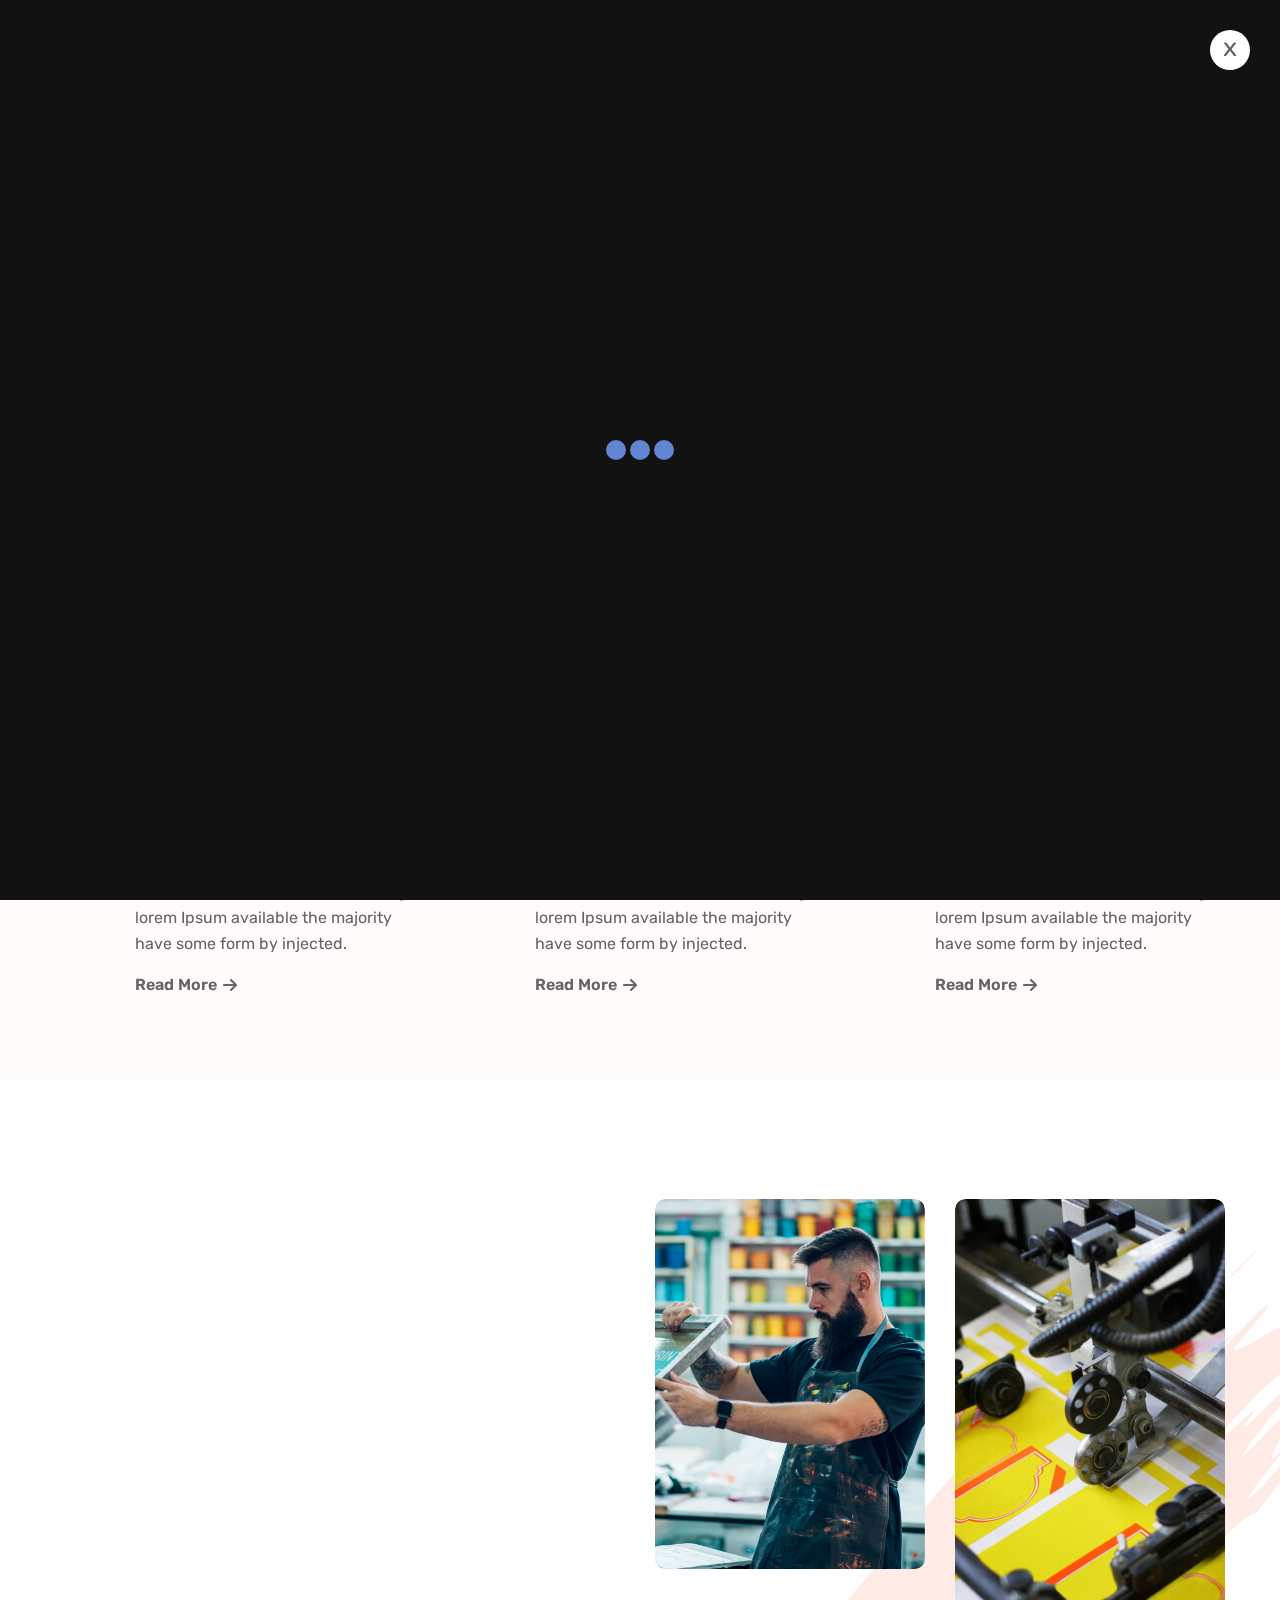
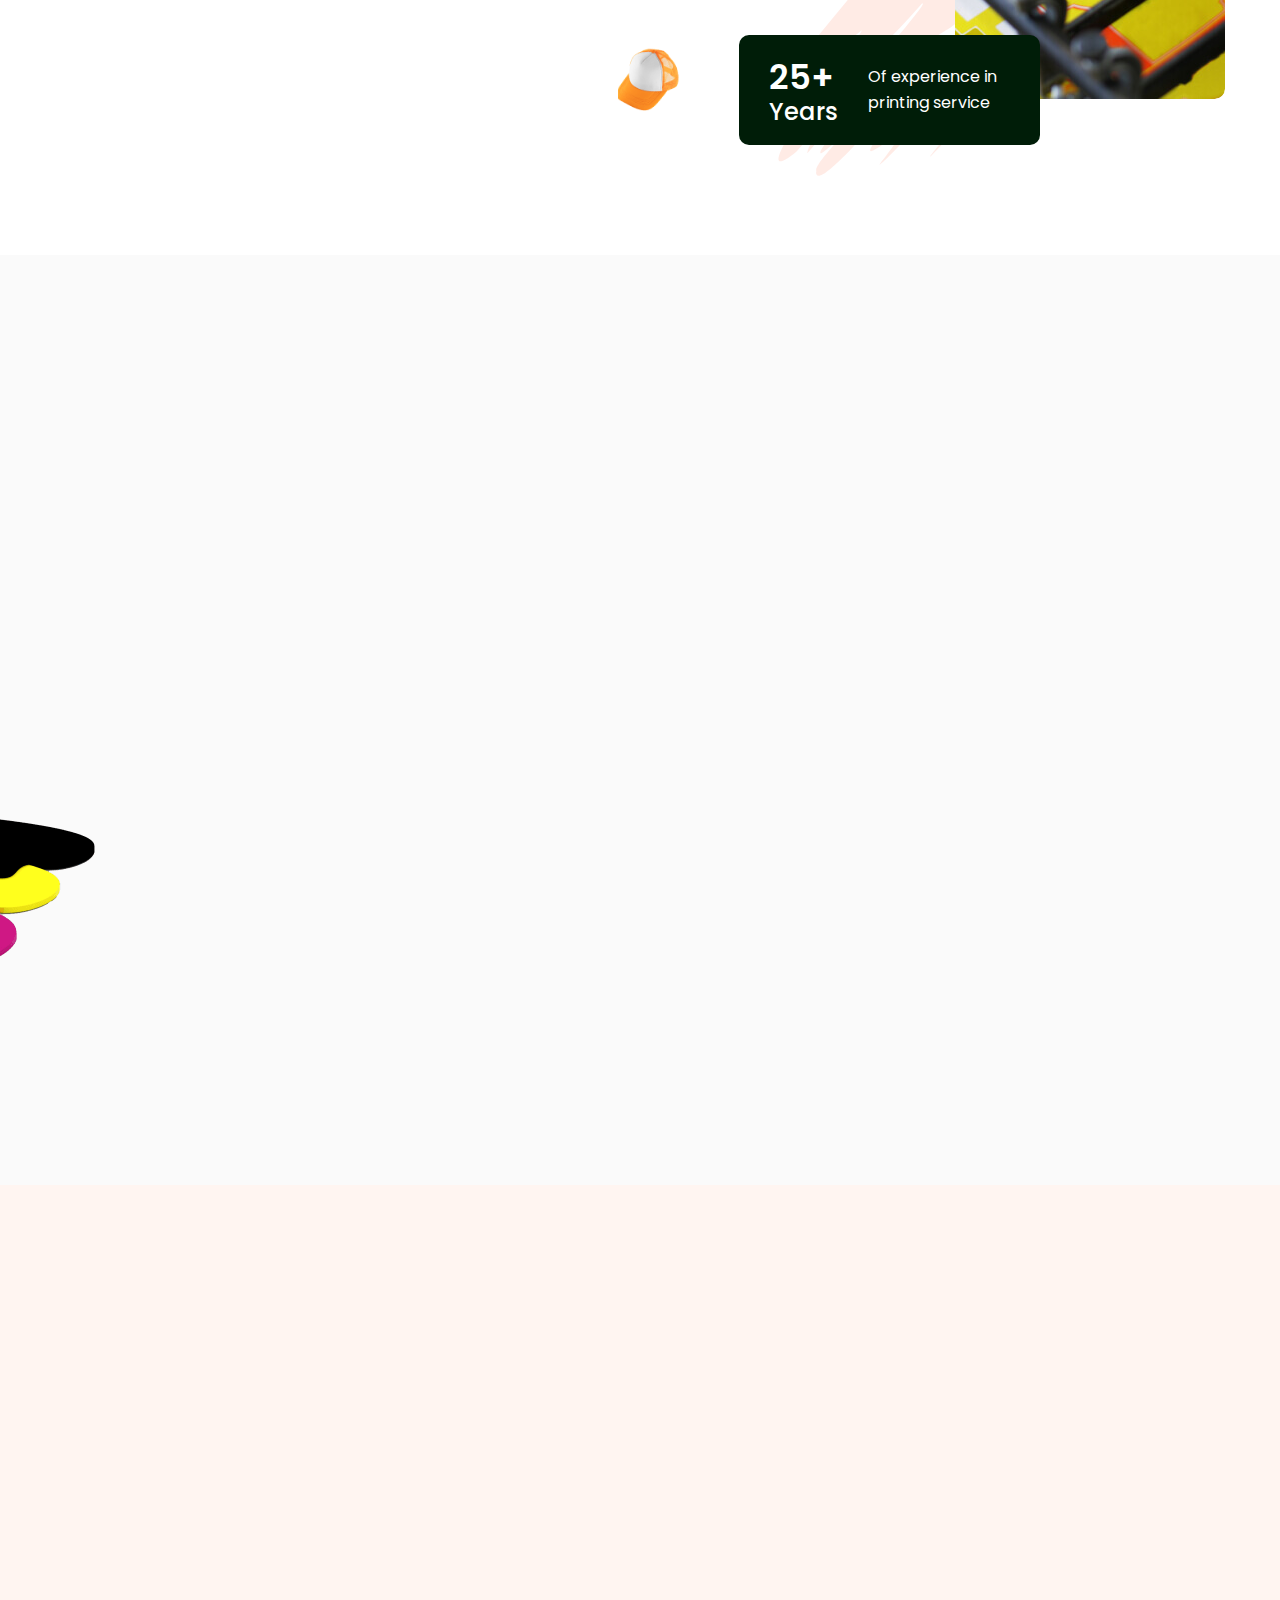
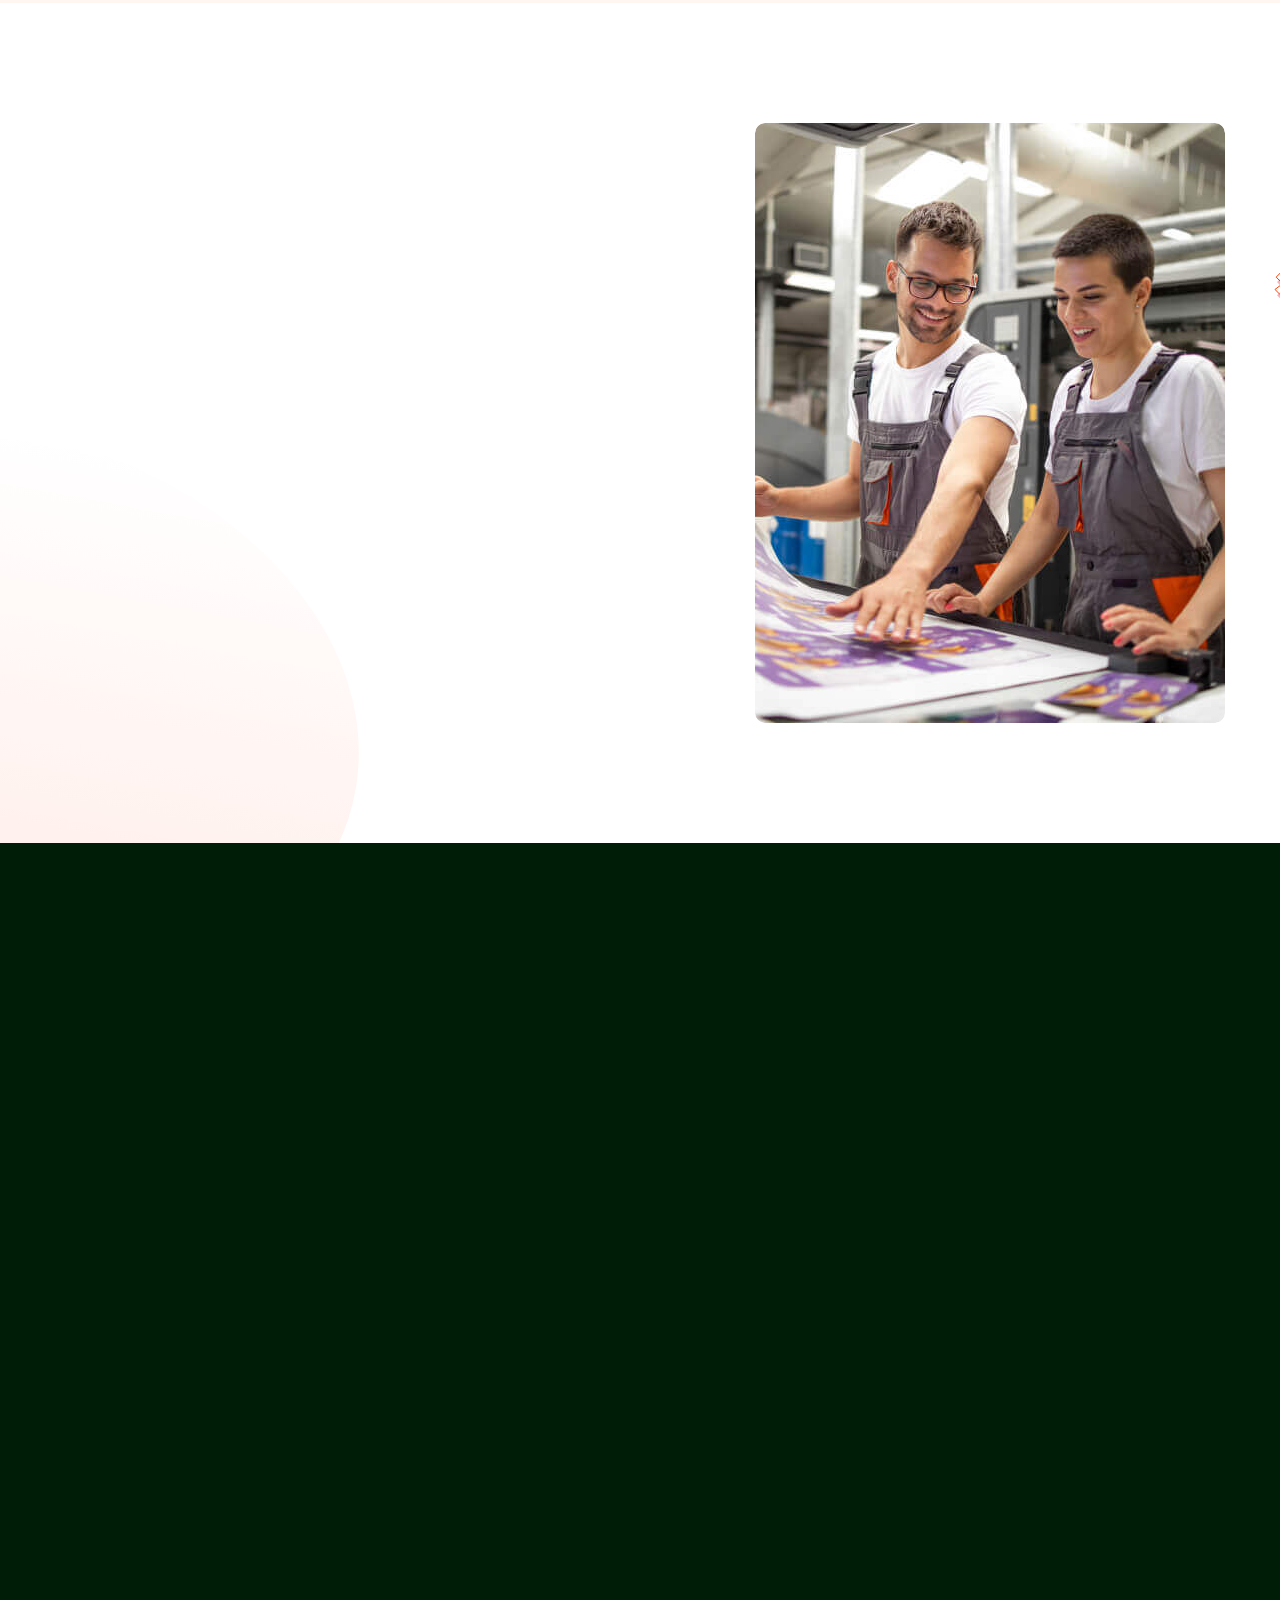
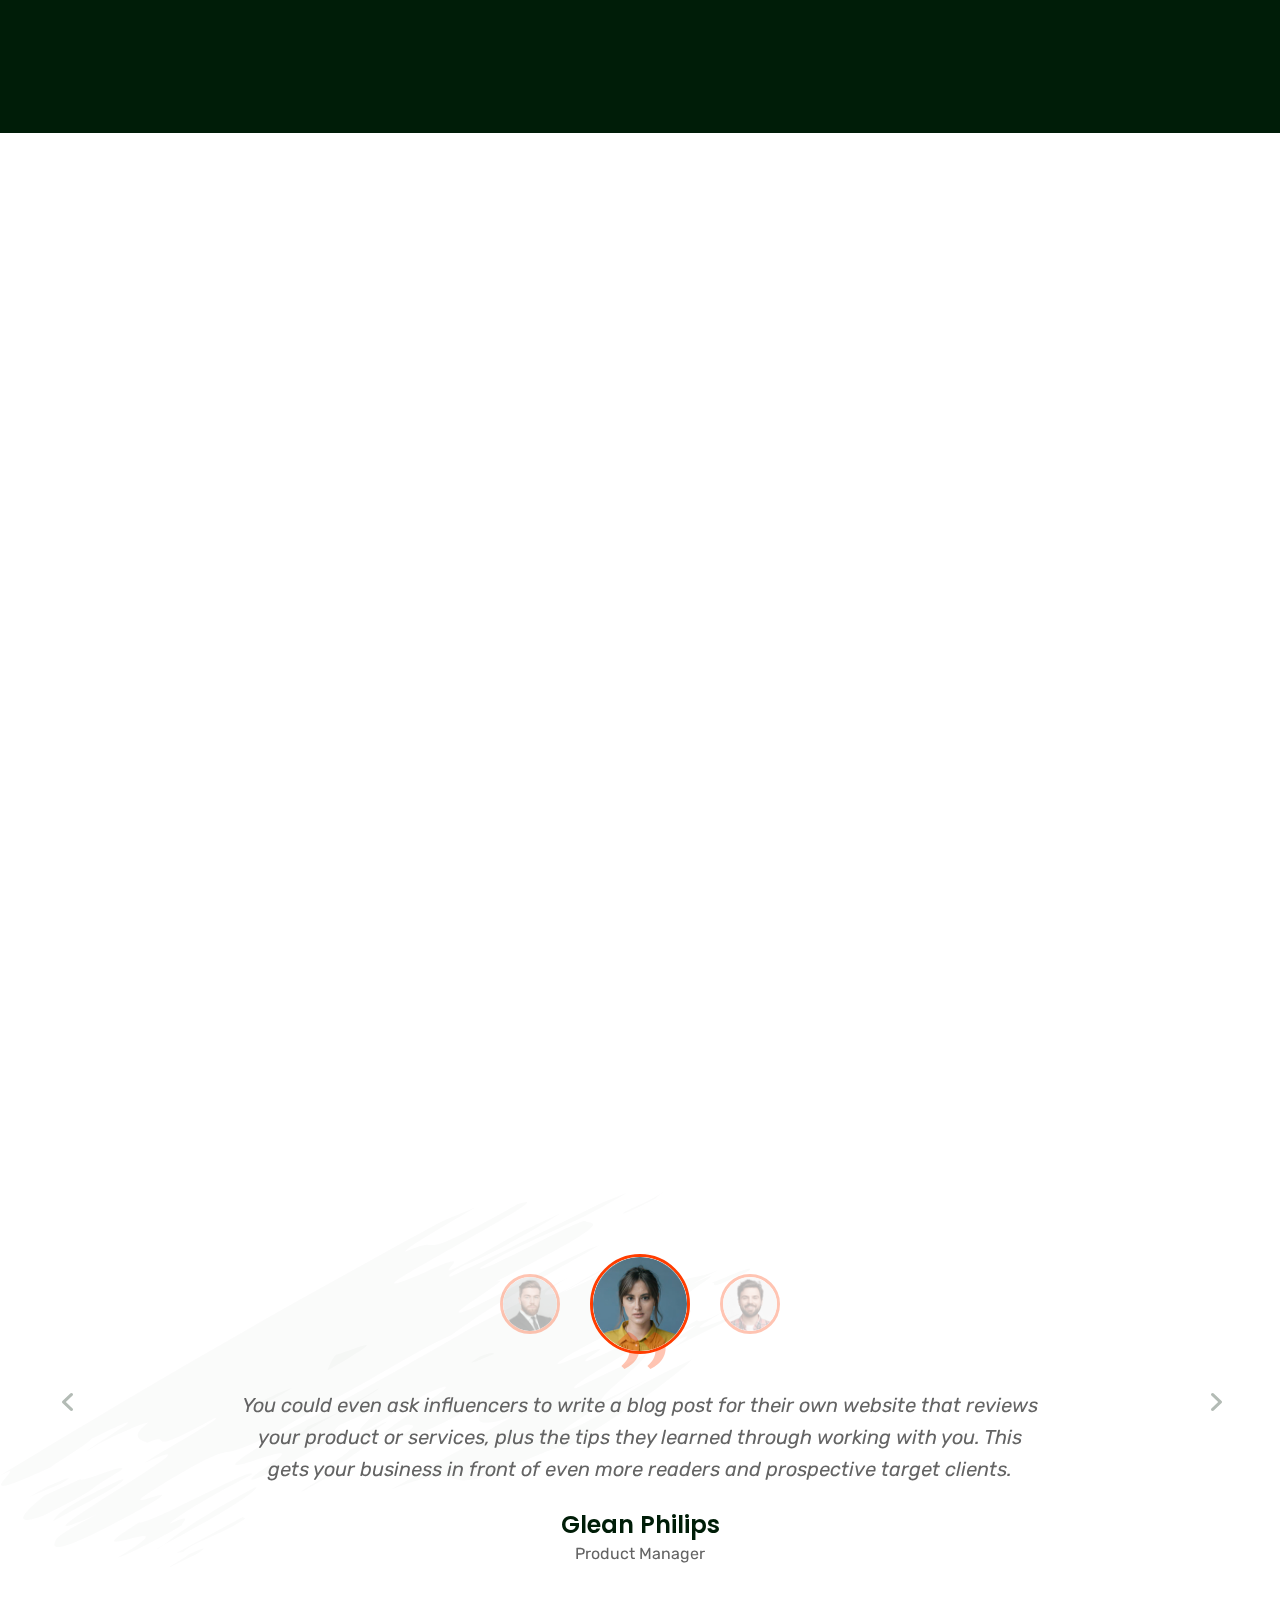
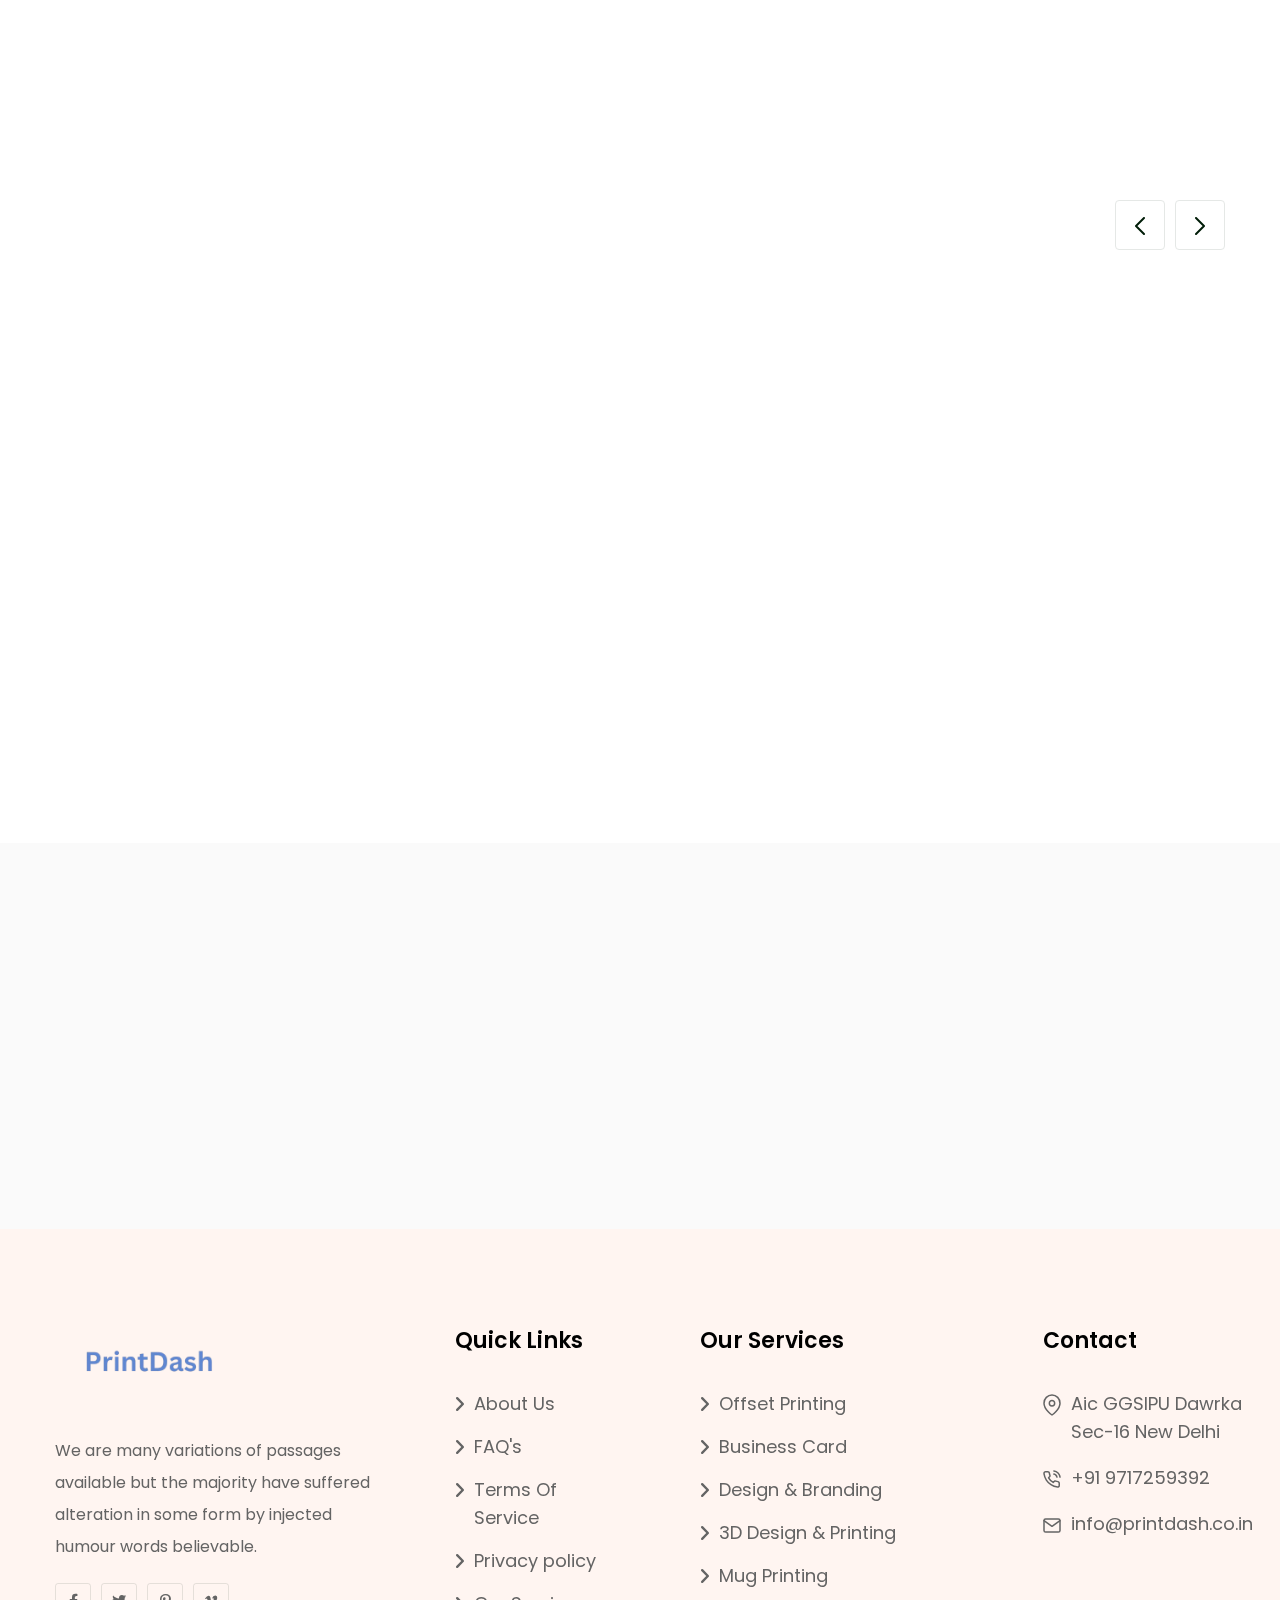
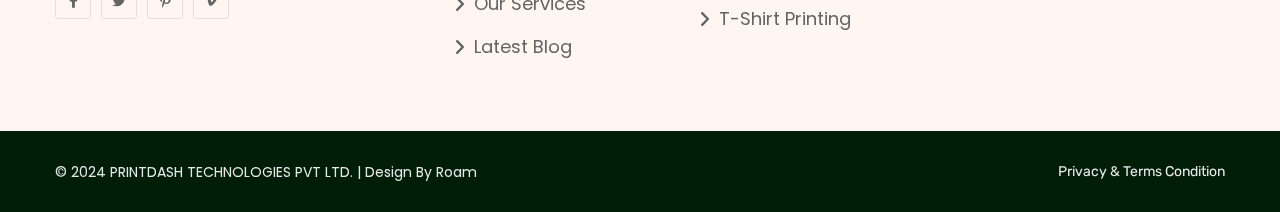
==== commit 5aa6d51c: "cup and bottel aded socialaddded" ====
--- a/index.html
+++ b/index.html
@@ -6,7 +6,7 @@
     <meta name="author" content="soukhinkhan">
     <meta name="viewport" content="width=device-width, initial-scale=1">
     <!-- Place favicon.ico in the root directory -->
-    <link rel="shortcut icon" type="image/x-icon" href="assets/imgs/logo/favicon.svg">
+    <link rel="shortcut icon" type="image/x-icon" href="assets/imgs/logo/favicon.ico">
     <link rel="preconnect" href="https://fonts.googleapis.com">
     <link rel="preconnect" href="https://fonts.gstatic.com" crossorigin="">
     <link href="https://fonts.googleapis.com/css2?family=Sofia&amp;display=swap" rel="stylesheet">
@@ -113,9 +113,9 @@
                                             <a href="about-us.html">About Us</a>
                                         </li>
                                         <li class="has-dropdown">
-                                            <a href="service.html">Services</a>
+                                            <a href="./servies/service/index.html">Services</a>
                                             <ul class="submenu">
-                                                <li><a href="service.html">Service</a></li>
+                                                <li><a href="./servies/service/index.html">Service</a></li>
 
                                             </ul>
                                         </li>
@@ -191,7 +191,7 @@
                     <img data-parallax="{&quot;x&quot;: -160, &quot;smoothness&quot;: 15}" src="assets/imgs/banner-1/banner-bottom-2-cart.png" alt="img not found">
                 </div>
                 <div class="banner-home__cup-shape">
-                    <img class="zooming" src="assets/imgs/banner-1/cup.png" alt="img not found">
+                    <img class="zooming" src="assets/imgs/banner-1/cup2-removebg-preview.png" alt="img not found" style="scale: 3;">
                 </div>
                 <div class="banner-home__blue-shape d-none d-md-block">
                     <img data-parallax="{&quot;y&quot;: -160, &quot;smoothness&quot;: 15}" src="assets/imgs/banner-1/blue-shape.svg" alt="img not found">
@@ -218,14 +218,21 @@
                             <p>There are many variations of passages orem psum available but the majority have suffered alteration in some form by injected humour or randomised words which don't look even.</p>
                         </div>
                         <div class="banner-home__btn__wrapper d-flex flex-wrap mt-40 mt-md-35 mt-sm-30 mt-xs-25">
-                            <a href="service.html" class="rr-btn wow fadeInLeft animated" data-wow-delay="1.5s">Our Service</a>
+                            <a href="/servies/service/index.html" class="rr-btn wow fadeInLeft animated" data-wow-delay="1.5s">Our Service</a>
                             <a href="about-us.html" class="rr-btn btn-transparent wow fadeInLeft animated" data-wow-delay="1.6s">Discover More</a>
                         </div>
+                    </div>
+
+                    <div class="footer__social mt-30 " style="scale: 1.2; margin-left: 30px;" >
+                        <a href="#"><i class="fab fa-facebook-f"></i></a>
+                        <a href="#"><i class="fab fa-twitter"></i></a>
+                        <a href="#"><i class="fa-brands fa-pinterest-p"></i></a>
+                        <a href="#"><i class="fa-brands fa-vimeo-v"></i></a>
                     </div>
                 </div>
                 <div class="col-md-5">
                     <div class="banner-home__media text-sm-center text-xs-center mt-sm-40">
-                        <img class="img-fluid" src="assets/imgs/banner-1/revew/big-buttol-img.png" alt="img not found">
+                        <img class="img-fluid" src="assets/imgs/banner-1/Screenshot_2024-11-20_at_10.20.41_AM-removebg-preview.png" alt="img not found" style="scale: 1.8; margin: 0; ">
                     </div>
                 </div>
             </div>
